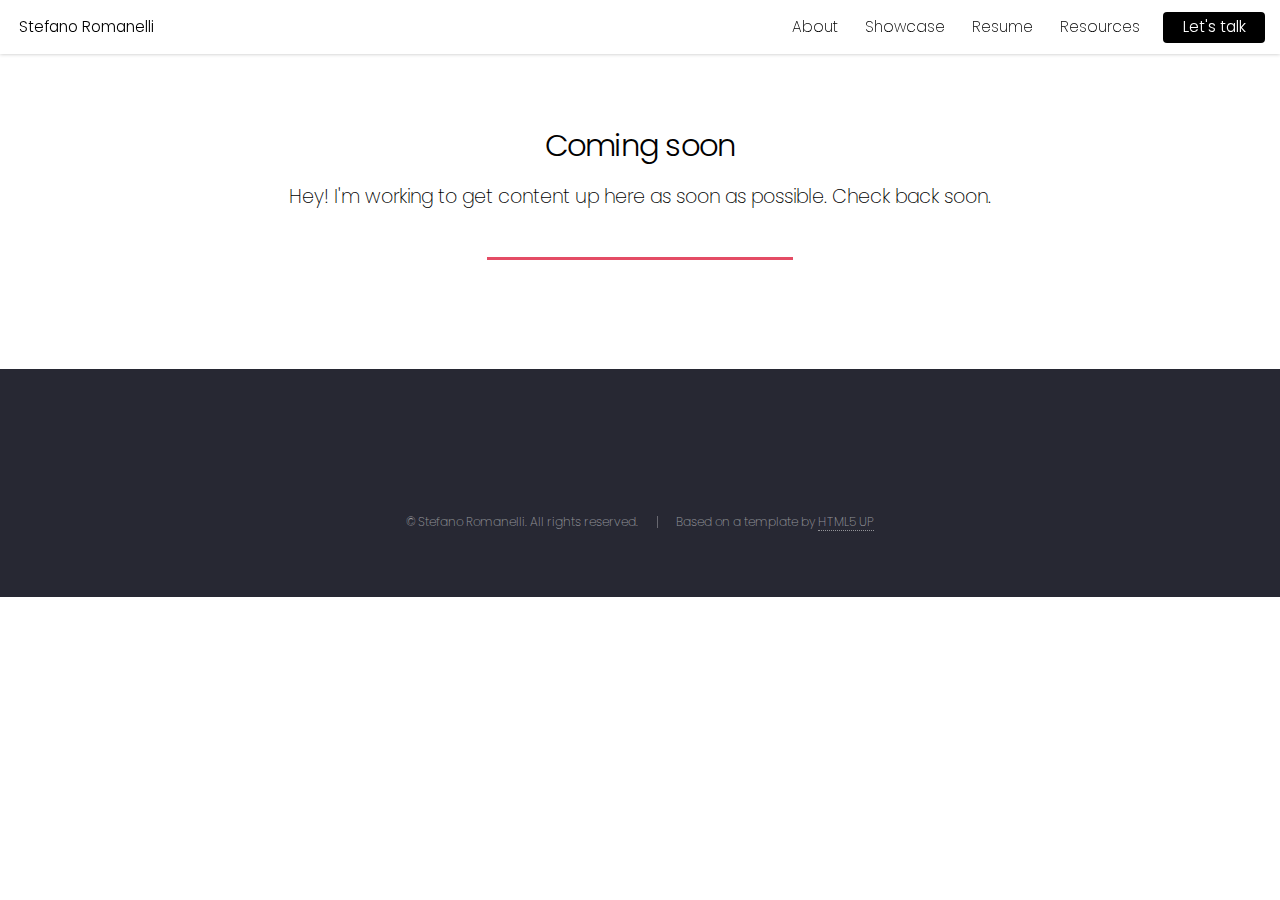
==== coming-soon.html @ fe3646ad "add github repo link" ====
<!DOCTYPE HTML>
<!--
	Landed by HTML5 UP
	html5up.net | @ajlkn
	Free for personal and commercial use under the CCA 3.0 license (html5up.net/license)
-->
<html>
	<head>
		<title>Coming soon</title>
		<meta charset="utf-8" />
		<meta name="viewport" content="width=device-width, initial-scale=1, user-scalable=no" />
		<link rel="stylesheet" href="assets/css/main.css" />
		<noscript><link rel="stylesheet" href="assets/css/noscript.css" /></noscript>
	</head>
	<body class="is-preload">
		<div id="page-wrapper">

			<!-- Header -->
			<header id="header">
				<h1 id="logo"><a href="index.html">Stefano Romanelli</a></h1>
				<nav id="nav">
					<ul>
						<li><a href="#one">About</a></li>
						<li>
							<a href="#">Showcase</a>
							<ul>
								<li><a href="onboarding.html">App onboarding</a></li>
								<li><a href="coming-soon.html">Page not found (Soon)</a></li>
								<li><a href="coming-soon.html">User guide (Soon)</a></li>
								<!--<li>
									<a href="#">Submenu</a>
									<ul>
										<li><a href="#">Option 1</a></li>
										<li><a href="#">Option 2</a></li>
										<li><a href="#">Option 3</a></li>
										<li><a href="#">Option 4</a></li>
									</ul>
								</li>-->
							</ul>
						</li>
						<li><a href="./resume.html">Resume</a></li>
						<li>
							<a href="#">Resources</a>
							<ul>
								<li><a href="http://bit.ly/doc-template-web">Copy doc template</a></li>
								<li><a href="https://github.com/steroman/portfolio">Clone this website</a></li>
							</ul>
						<li><a href="#" class="button primary">Let's talk</a></li>
					</ul>
				</nav>
			</header>

			<!-- Main -->
				<div id="main" class="wrapper style1">
					<div class="container">
						<header class="major">
							<h2>Coming soon</h2>
							<p>Hey! I'm working to get content up here as soon as possible. Check back soon.</p>
						</header>
					</div>
				</div>

			<!-- Footer -->
				<footer id="footer">
					<ul class="icons">
						<li><a href="https://twitter.com/stefanoebasta" class="icon brands alt fa-twitter" alt="not much there tho - most of my tweets have 0 likes"><span class="label">Twitter</span></a></li>
						<li><a href="https://www.linkedin.com/in/stefanoromanelli" class="icon brands alt fa-linkedin-in" alt="My LinkedIn profile"><span class="label">LinkedIn</span></a></li>
						<li><a href="https://github.com/steroman" class="icon brands alt fa-github" alt="My GitHub profile"><span class="label">GitHub</span></a></li>
						<li><a href="#" class="icon solid alt fa-envelope"><span class="label">Email</span></a></li>
					</ul>
					<ul class="copyright">
						<li>&copy; Stefano Romanelli. All rights reserved.</li><li>Based on a template by <a href="http://html5up.net">HTML5 UP</a></li>
					</ul>
				</footer>

		</div>

		<!-- Scripts -->
			<script src="assets/js/jquery.min.js"></script>
			<script src="assets/js/jquery.scrolly.min.js"></script>
			<script src="assets/js/jquery.dropotron.min.js"></script>
			<script src="assets/js/jquery.scrollex.min.js"></script>
			<script src="assets/js/browser.min.js"></script>
			<script src="assets/js/breakpoints.min.js"></script>
			<script src="assets/js/util.js"></script>
			<script src="assets/js/main.js"></script>

	</body>
</html>
---- assets/css/main.css ----
@import url("fontawesome-all.min.css");
@import url('https://fonts.googleapis.com/css2?family=Poppins:ital,wght@0,100;0,200;0,300;0,400;0,500;0,600;0,700;0,800;0,900;1,100;1,200;1,300;1,400;1,500;1,600;1,700;1,800;1,900&display=swap');
@import url("https://fonts.googleapis.com/css?family=Roboto:100,300,100italic,300italic");

/*
	Landed by HTML5 UP
	html5up.net | @ajlkn
	Free for personal and commercial use under the CCA 3.0 license (html5up.net/license)
*/

html, body, div, span, applet, object,
iframe, h1, h2, h3, h4, h5, h6, p, blockquote,
pre, a, abbr, acronym, address, big, cite,
code, del, dfn, em, img, ins, kbd, q, s, samp,
small, strike, strong, sub, sup, tt, var, b,
u, i, center, dl, dt, dd, ol, ul, li, fieldset,
form, label, legend, table, caption, tbody,
tfoot, thead, tr, th, td, article, aside,
canvas, details, embed, figure, figcaption,
footer, header, hgroup, menu, nav, output, ruby,
section, summary, time, mark, audio, video {
	margin: 0;
	padding: 0;
	border: 0;
	font-size: 100%;
	font: Poppins;
	vertical-align: baseline;}

article, aside, details, figcaption, figure,
footer, header, hgroup, menu, nav, section {
	display: block;}

body {
	line-height: 1;
}

ol, ul {
	list-style: none;
}

blockquote, q {
	quotes: none;
}

	blockquote:before, blockquote:after, q:before, q:after {
		content: '';
		content: none;
	}

table {
	border-collapse: collapse;
	border-spacing: 0;
}

body {
	-webkit-text-size-adjust: none;
}

mark {
	background-color: transparent;
	color: inherit;
}

input::-moz-focus-inner {
	border: 0;
	padding: 0;
}

input, select, textarea {
	-moz-appearance: none;
	-webkit-appearance: none;
	-ms-appearance: none;
	appearance: none;
}

/* Basic */

	html {
		box-sizing: border-box;
	}

	*, *:before, *:after {
		box-sizing: inherit;
	}
/* basic HTML body */
	html, body {
		background: #ffffff;
	}

	body.is-preload *, body.is-preload *:before, body.is-preload *:after {
		-moz-animation: none !important;
		-webkit-animation: none !important;
		-ms-animation: none !important;
		animation: none !important;
		-moz-transition: none !important;
		-webkit-transition: none !important;
		-ms-transition: none !important;
		transition: none !important;
	}
	/* BODY TEXT AND MENU ITEMS */
	body, input, select, textarea {
		color: #000000 /*rgba(255, 255, 255, 0.75)*/;
		font-family: "Poppins", "Roboto", Helvetica, sans-serif;
		font-size: 15pt;
		font-weight: 200;
		line-height: 1.75em;
	}

	a {
		-moz-transition: border-color 0.2s ease-in-out, color 0.2s ease-in-out;
		-webkit-transition: border-color 0.2s ease-in-out, color 0.2s ease-in-out;
		-ms-transition: border-color 0.2s ease-in-out, color 0.2s ease-in-out;
		transition: border-color 0.2s ease-in-out, color 0.2s ease-in-out;
		border-bottom: dotted 1px;
		color: #e44c65;
		text-decoration: none;
	}

		a:hover {
			color: #e44c65 !important;
			border-bottom-color: transparent;
		}

	strong, b {
		color: #ffffff;
		font-weight: 300;
	}

	em, i {
		font-style: italic;
	}

	p {
		margin: 0 0 2em 0;
	}
	/* TEXT SETTINGS*/
	h1, h2, h3, h4, h5, h6 {
		color: #000000;
		font-weight: 300;
		line-height: 1em;
		margin: 0 0 1em 0;
	}

		h1 a, h2 a, h3 a, h4 a, h5 a, h6 a {
			color: inherit;
			border: 0;
		}

	h2 {
		font-size: 2em;
		line-height: 1.5em;
		letter-spacing: -0.025em;
	}

	h3 {
		font-size: 1.35em;
		line-height: 1.5em;
	}

	h4 {
		font-size: 1.1em;
		line-height: 1.5em;
	}

	h5 {
		font-size: 0.9em;
		line-height: 1.5em;
	}

	h6 {
		font-size: 0.7em;
		line-height: 1.5em;
	}

	sub {
		font-size: 0.8em;
		position: relative;
		top: 0.5em;
	}

	sup {
		font-size: 0.8em;
		position: relative;
		top: -0.5em;
	}

	hr {
		border: 0;
		border-bottom: solid 1px rgba(255, 255, 255, 0.3);
		margin: 3em 0;
	}

		hr.major {
			margin: 4em 0;
		}

	blockquote {
		border-left: solid 4px rgba(255, 255, 255, 0.3);
		font-style: italic;
		margin: 0 0 2em 0;
		padding: 0.5em 0 0.5em 2em;
	}

	code {
		background: rgba(255, 255, 255, 0.075);
		border-radius: 4px;
		font-family: "Courier New", monospace;
		font-size: 0.9em;
		margin: 0 0.25em;
		padding: 0.25em 0.65em;
	}

	pre {
		-webkit-overflow-scrolling: touch;
		font-family: "Courier New", monospace;
		font-size: 0.9em;
		margin: 0 0 2em 0;
	}

		pre code {
			display: block;
			line-height: 1.75em;
			padding: 1em 1.5em;
			overflow-x: auto;
		}

	.align-left {
		text-align: left;
	}

	.align-center {
		text-align: center;
	}

	.align-right {
		text-align: right;
	}

/* Loader */

	@-moz-keyframes spinner-show {
		0% {
			opacity: 0;
		}

		100% {
			opacity: 1;
		}
	}

	@-webkit-keyframes spinner-show {
		0% {
			opacity: 0;
		}

		100% {
			opacity: 1;
		}
	}

	@-ms-keyframes spinner-show {
		0% {
			opacity: 0;
		}

		100% {
			opacity: 1;
		}
	}

	@keyframes spinner-show {
		0% {
			opacity: 0;
		}

		100% {
			opacity: 1;
		}
	}

	@-moz-keyframes spinner-hide {
		0% {
			color: rgba(255, 255, 255, 0.15);
			z-index: 100001;
			-moz-transform: scale(1) rotate(0deg);
			-webkit-transform: scale(1) rotate(0deg);
			-ms-transform: scale(1) rotate(0deg);
			transform: scale(1) rotate(0deg);
		}

		99% {
			color: #1c1d26;
			z-index: 100001;
			-moz-transform: scale(0.5) rotate(360deg);
			-webkit-transform: scale(0.5) rotate(360deg);
			-ms-transform: scale(0.5) rotate(360deg);
			transform: scale(0.5) rotate(360deg);
		}

		100% {
			color: #1c1d26;
			z-index: -1;
			-moz-transform: scale(0.5) rotate(360deg);
			-webkit-transform: scale(0.5) rotate(360deg);
			-ms-transform: scale(0.5) rotate(360deg);
			transform: scale(0.5) rotate(360deg);
		}
	}

	@-webkit-keyframes spinner-hide {
		0% {
			color: rgba(255, 255, 255, 0.15);
			z-index: 100001;
			-moz-transform: scale(1) rotate(0deg);
			-webkit-transform: scale(1) rotate(0deg);
			-ms-transform: scale(1) rotate(0deg);
			transform: scale(1) rotate(0deg);
		}

		99% {
			color: #1c1d26;
			z-index: 100001;
			-moz-transform: scale(0.5) rotate(360deg);
			-webkit-transform: scale(0.5) rotate(360deg);
			-ms-transform: scale(0.5) rotate(360deg);
			transform: scale(0.5) rotate(360deg);
		}

		100% {
			color: #1c1d26;
			z-index: -1;
			-moz-transform: scale(0.5) rotate(360deg);
			-webkit-transform: scale(0.5) rotate(360deg);
			-ms-transform: scale(0.5) rotate(360deg);
			transform: scale(0.5) rotate(360deg);
		}
	}

	@-ms-keyframes spinner-hide {
		0% {
			color: rgba(255, 255, 255, 0.15);
			z-index: 100001;
			-moz-transform: scale(1) rotate(0deg);
			-webkit-transform: scale(1) rotate(0deg);
			-ms-transform: scale(1) rotate(0deg);
			transform: scale(1) rotate(0deg);
		}

		99% {
			color: #1c1d26;
			z-index: 100001;
			-moz-transform: scale(0.5) rotate(360deg);
			-webkit-transform: scale(0.5) rotate(360deg);
			-ms-transform: scale(0.5) rotate(360deg);
			transform: scale(0.5) rotate(360deg);
		}

		100% {
			color: #1c1d26;
			z-index: -1;
			-moz-transform: scale(0.5) rotate(360deg);
			-webkit-transform: scale(0.5) rotate(360deg);
			-ms-transform: scale(0.5) rotate(360deg);
			transform: scale(0.5) rotate(360deg);
		}
	}

	@keyframes spinner-hide {
		0% {
			color: rgba(255, 255, 255, 0.15);
			z-index: 100001;
			-moz-transform: scale(1) rotate(0deg);
			-webkit-transform: scale(1) rotate(0deg);
			-ms-transform: scale(1) rotate(0deg);
			transform: scale(1) rotate(0deg);
		}

		99% {
			color: #1c1d26;
			z-index: 100001;
			-moz-transform: scale(0.5) rotate(360deg);
			-webkit-transform: scale(0.5) rotate(360deg);
			-ms-transform: scale(0.5) rotate(360deg);
			transform: scale(0.5) rotate(360deg);
		}

		100% {
			color: #1c1d26;
			z-index: -1;
			-moz-transform: scale(0.5) rotate(360deg);
			-webkit-transform: scale(0.5) rotate(360deg);
			-ms-transform: scale(0.5) rotate(360deg);
			transform: scale(0.5) rotate(360deg);
		}
	}

	@-moz-keyframes spinner-rotate {
		0% {
			-moz-transform: scale(1) rotate(0deg);
			-webkit-transform: scale(1) rotate(0deg);
			-ms-transform: scale(1) rotate(0deg);
			transform: scale(1) rotate(0deg);
		}

		100% {
			-moz-transform: scale(1) rotate(360deg);
			-webkit-transform: scale(1) rotate(360deg);
			-ms-transform: scale(1) rotate(360deg);
			transform: scale(1) rotate(360deg);
		}
	}

	@-webkit-keyframes spinner-rotate {
		0% {
			-moz-transform: scale(1) rotate(0deg);
			-webkit-transform: scale(1) rotate(0deg);
			-ms-transform: scale(1) rotate(0deg);
			transform: scale(1) rotate(0deg);
		}

		100% {
			-moz-transform: scale(1) rotate(360deg);
			-webkit-transform: scale(1) rotate(360deg);
			-ms-transform: scale(1) rotate(360deg);
			transform: scale(1) rotate(360deg);
		}
	}

	@-ms-keyframes spinner-rotate {
		0% {
			-moz-transform: scale(1) rotate(0deg);
			-webkit-transform: scale(1) rotate(0deg);
			-ms-transform: scale(1) rotate(0deg);
			transform: scale(1) rotate(0deg);
		}

		100% {
			-moz-transform: scale(1) rotate(360deg);
			-webkit-transform: scale(1) rotate(360deg);
			-ms-transform: scale(1) rotate(360deg);
			transform: scale(1) rotate(360deg);
		}
	}

	@keyframes spinner-rotate {
		0% {
			-moz-transform: scale(1) rotate(0deg);
			-webkit-transform: scale(1) rotate(0deg);
			-ms-transform: scale(1) rotate(0deg);
			transform: scale(1) rotate(0deg);
		}

		100% {
			-moz-transform: scale(1) rotate(360deg);
			-webkit-transform: scale(1) rotate(360deg);
			-ms-transform: scale(1) rotate(360deg);
			transform: scale(1) rotate(360deg);
		}
	}

	@-moz-keyframes overlay-hide {
		0% {
			opacity: 1;
			z-index: 100000;
		}

		15% {
			opacity: 1;
			z-index: 100000;
		}

		99% {
			opacity: 0;
			z-index: 100000;
		}

		100% {
			opacity: 0;
			z-index: -1;
		}
	}

	@-webkit-keyframes overlay-hide {
		0% {
			opacity: 1;
			z-index: 100000;
		}

		15% {
			opacity: 1;
			z-index: 100000;
		}

		99% {
			opacity: 0;
			z-index: 100000;
		}

		100% {
			opacity: 0;
			z-index: -1;
		}
	}

	@-ms-keyframes overlay-hide {
		0% {
			opacity: 1;
			z-index: 100000;
		}

		15% {
			opacity: 1;
			z-index: 100000;
		}

		99% {
			opacity: 0;
			z-index: 100000;
		}

		100% {
			opacity: 0;
			z-index: -1;
		}
	}

	@keyframes overlay-hide {
		0% {
			opacity: 1;
			z-index: 100000;
		}

		15% {
			opacity: 1;
			z-index: 100000;
		}

		99% {
			opacity: 0;
			z-index: 100000;
		}

		100% {
			opacity: 0;
			z-index: -1;
		}
	}

	body.landing {
		text-decoration: none;
	}

		body.landing:before {
			-moz-osx-font-smoothing: grayscale;
			-webkit-font-smoothing: antialiased;
			display: inline-block;
			font-style: normal;
			font-variant: normal;
			text-rendering: auto;
			line-height: 1;
			text-transform: none !important;
			font-family: 'Font Awesome 5 Free';
			font-weight: 900;
		}

		body.landing:before {
			-moz-animation: spinner-show 1.5s 1 0.25s ease forwards, spinner-hide 0.25s ease-in-out forwards !important;
			-webkit-animation: spinner-show 1.5s 1 0.25s ease forwards, spinner-hide 0.25s ease-in-out forwards !important;
			-ms-animation: spinner-show 1.5s 1 0.25s ease forwards, spinner-hide 0.25s ease-in-out forwards !important;
			animation: spinner-show 1.5s 1 0.25s ease forwards, spinner-hide 0.25s ease-in-out forwards !important;
			-moz-transform-origin: 50% 50%;
			-webkit-transform-origin: 50% 50%;
			-ms-transform-origin: 50% 50%;
			transform-origin: 50% 50%;
			color: rgba(255, 255, 255, 0.15);
			content: '\f1ce';
			cursor: default;
			display: block;
			font-size: 2em;
			height: 2em;
			left: 50%;
			line-height: 2em;
			margin: -1em 0 0 -1em;
			opacity: 0;
			position: fixed;
			text-align: center;
			top: 50%;
			width: 2em;
			z-index: -1;
		}

		body.landing:after {
			-moz-animation: overlay-hide 1.5s ease-in forwards !important;
			-webkit-animation: overlay-hide 1.5s ease-in forwards !important;
			-ms-animation: overlay-hide 1.5s ease-in forwards !important;
			animation: overlay-hide 1.5s ease-in forwards !important;
			background: #1c1d26;
			content: '';
			display: block;
			height: 100%;
			left: 0;
			opacity: 0;
			position: fixed;
			top: 0;
			width: 100%;
			z-index: -1;
		}

		body.landing.is-preload:before {
			-moz-animation: spinner-show 1.5s 1 0.25s ease forwards, spinner-rotate 0.75s infinite linear !important;
			-webkit-animation: spinner-show 1.5s 1 0.25s ease forwards, spinner-rotate 0.75s infinite linear !important;
			-ms-animation: spinner-show 1.5s 1 0.25s ease forwards, spinner-rotate 0.75s infinite linear !important;
			animation: spinner-show 1.5s 1 0.25s ease forwards, spinner-rotate 0.75s infinite linear !important;
			z-index: 100001;
		}

		body.landing.is-preload:after {
			-moz-animation: none !important;
			-webkit-animation: none !important;
			-ms-animation: none !important;
			animation: none !important;
			opacity: 1;
			z-index: 100000;
		}

	@media (-webkit-min-device-pixel-ratio: 2) {

		body.landing:before {
			line-height: 2.025em;
		}

	}

/* Container */

	.container {
		margin: 0 auto;
		max-width: calc(100% - 4em);
		width: 70em;
	}

		.container.xsmall {
			width: 17.5em;
		}

		.container.small {
			width: 35em;
		}

		.container.medium {
			width: 52.5em;
		}

		.container.large {
			width: 87.5em;
		}

		.container.xlarge {
			width: 105em;
		}

		.container.max {
			width: 100%;
		}

		@media screen and (max-width: 1280px) {

			.container {
				width: 90%;
				max-width: 100%;
			}

		}

		@media screen and (max-width: 980px) {

			.container {
				width: 100% !important;
			}

		}

/* Row */

	.row {
		display: flex;
		flex-wrap: wrap;
		box-sizing: border-box;
		align-items: stretch;
	}

		.row > * {
			box-sizing: border-box;
		}

		.row.gtr-uniform > * > :last-child {
			margin-bottom: 0;
		}

		.row.aln-left {
			justify-content: flex-start;
		}

		.row.aln-center {
			justify-content: center;
		}

		.row.aln-right {
			justify-content: flex-end;
		}

		.row.aln-top {
			align-items: flex-start;
		}

		.row.aln-middle {
			align-items: center;
		}

		.row.aln-bottom {
			align-items: flex-end;
		}

		.row > .imp {
			order: -1;
		}

		.row > .col-1 {
			width: 8.33333%;
		}

		.row > .off-1 {
			margin-left: 8.33333%;
		}

		.row > .col-2 {
			width: 16.66667%;
		}

		.row > .off-2 {
			margin-left: 16.66667%;
		}

		.row > .col-3 {
			width: 25%;
		}

		.row > .off-3 {
			margin-left: 25%;
		}

		.row > .col-4 {
			width: 33.33333%;
		}

		.row > .off-4 {
			margin-left: 33.33333%;
		}

		.row > .col-5 {
			width: 41.66667%;
		}

		.row > .off-5 {
			margin-left: 41.66667%;
		}

		.row > .col-6 {
			width: 50%;
		}

		.row > .off-6 {
			margin-left: 50%;
		}

		.row > .col-7 {
			width: 58.33333%;
		}

		.row > .off-7 {
			margin-left: 58.33333%;
		}

		.row > .col-8 {
			width: 66.66667%;
		}

		.row > .off-8 {
			margin-left: 66.66667%;
		}

		.row > .col-9 {
			width: 75%;
		}

		.row > .off-9 {
			margin-left: 75%;
		}

		.row > .col-10 {
			width: 83.33333%;
		}

		.row > .off-10 {
			margin-left: 83.33333%;
		}

		.row > .col-11 {
			width: 91.66667%;
		}

		.row > .off-11 {
			margin-left: 91.66667%;
		}

		.row > .col-12 {
			width: 100%;
		}

		.row > .off-12 {
			margin-left: 100%;
		}

		.row.gtr-0 {
			margin-top: 0;
			margin-left: 0em;
		}

			.row.gtr-0 > * {
				padding: 0 0 0 0em;
			}

			.row.gtr-0.gtr-uniform {
				margin-top: 0em;
			}

				.row.gtr-0.gtr-uniform > * {
					padding-top: 0em;
				}

		.row.gtr-25 {
			margin-top: 0;
			margin-left: -0.625em;
		}

			.row.gtr-25 > * {
				padding: 0 0 0 0.625em;
			}

			.row.gtr-25.gtr-uniform {
				margin-top: -0.625em;
			}

				.row.gtr-25.gtr-uniform > * {
					padding-top: 0.625em;
				}

		.row.gtr-50 {
			margin-top: 0;
			margin-left: -1.25em;
		}

			.row.gtr-50 > * {
				padding: 0 0 0 1.25em;
			}

			.row.gtr-50.gtr-uniform {
				margin-top: -1.25em;
			}

				.row.gtr-50.gtr-uniform > * {
					padding-top: 1.25em;
				}

		.row {
			margin-top: 0;
			margin-left: -2.5em;
		}

			.row > * {
				padding: 0 0 0 2.5em;
			}

			.row.gtr-uniform {
				margin-top: -2.5em;
			}

				.row.gtr-uniform > * {
					padding-top: 2.5em;
				}

		.row.gtr-150 {
			margin-top: 0;
			margin-left: -3.75em;
		}

			.row.gtr-150 > * {
				padding: 0 0 0 3.75em;
			}

			.row.gtr-150.gtr-uniform {
				margin-top: -3.75em;
			}

				.row.gtr-150.gtr-uniform > * {
					padding-top: 3.75em;
				}

		.row.gtr-200 {
			margin-top: 0;
			margin-left: -5em;
		}

			.row.gtr-200 > * {
				padding: 0 0 0 5em;
			}

			.row.gtr-200.gtr-uniform {
				margin-top: -5em;
			}

				.row.gtr-200.gtr-uniform > * {
					padding-top: 5em;
				}

		@media screen and (max-width: 1680px) {

			.row {
				display: flex;
				flex-wrap: wrap;
				box-sizing: border-box;
				align-items: stretch;
			}

				.row > * {
					box-sizing: border-box;
				}

				.row.gtr-uniform > * > :last-child {
					margin-bottom: 0;
				}

				.row.aln-left {
					justify-content: flex-start;
				}

				.row.aln-center {
					justify-content: center;
				}

				.row.aln-right {
					justify-content: flex-end;
				}

				.row.aln-top {
					align-items: flex-start;
				}

				.row.aln-middle {
					align-items: center;
				}

				.row.aln-bottom {
					align-items: flex-end;
				}

				.row > .imp-xlarge {
					order: -1;
				}

				.row > .col-1-xlarge {
					width: 8.33333%;
				}

				.row > .off-1-xlarge {
					margin-left: 8.33333%;
				}

				.row > .col-2-xlarge {
					width: 16.66667%;
				}

				.row > .off-2-xlarge {
					margin-left: 16.66667%;
				}

				.row > .col-3-xlarge {
					width: 25%;
				}

				.row > .off-3-xlarge {
					margin-left: 25%;
				}

				.row > .col-4-xlarge {
					width: 33.33333%;
				}

				.row > .off-4-xlarge {
					margin-left: 33.33333%;
				}

				.row > .col-5-xlarge {
					width: 41.66667%;
				}

				.row > .off-5-xlarge {
					margin-left: 41.66667%;
				}

				.row > .col-6-xlarge {
					width: 50%;
				}

				.row > .off-6-xlarge {
					margin-left: 50%;
				}

				.row > .col-7-xlarge {
					width: 58.33333%;
				}

				.row > .off-7-xlarge {
					margin-left: 58.33333%;
				}

				.row > .col-8-xlarge {
					width: 66.66667%;
				}

				.row > .off-8-xlarge {
					margin-left: 66.66667%;
				}

				.row > .col-9-xlarge {
					width: 75%;
				}

				.row > .off-9-xlarge {
					margin-left: 75%;
				}

				.row > .col-10-xlarge {
					width: 83.33333%;
				}

				.row > .off-10-xlarge {
					margin-left: 83.33333%;
				}

				.row > .col-11-xlarge {
					width: 91.66667%;
				}

				.row > .off-11-xlarge {
					margin-left: 91.66667%;
				}

				.row > .col-12-xlarge {
					width: 100%;
				}

				.row > .off-12-xlarge {
					margin-left: 100%;
				}

				.row.gtr-0 {
					margin-top: 0;
					margin-left: 0em;
				}

					.row.gtr-0 > * {
						padding: 0 0 0 0em;
					}

					.row.gtr-0.gtr-uniform {
						margin-top: 0em;
					}

						.row.gtr-0.gtr-uniform > * {
							padding-top: 0em;
						}

				.row.gtr-25 {
					margin-top: 0;
					margin-left: -0.625em;
				}

					.row.gtr-25 > * {
						padding: 0 0 0 0.625em;
					}

					.row.gtr-25.gtr-uniform {
						margin-top: -0.625em;
					}

						.row.gtr-25.gtr-uniform > * {
							padding-top: 0.625em;
						}

				.row.gtr-50 {
					margin-top: 0;
					margin-left: -1.25em;
				}

					.row.gtr-50 > * {
						padding: 0 0 0 1.25em;
					}

					.row.gtr-50.gtr-uniform {
						margin-top: -1.25em;
					}

						.row.gtr-50.gtr-uniform > * {
							padding-top: 1.25em;
						}

				.row {
					margin-top: 0;
					margin-left: -2.5em;
				}

					.row > * {
						padding: 0 0 0 2.5em;
					}

					.row.gtr-uniform {
						margin-top: -2.5em;
					}

						.row.gtr-uniform > * {
							padding-top: 2.5em;
						}

				.row.gtr-150 {
					margin-top: 0;
					margin-left: -3.75em;
				}

					.row.gtr-150 > * {
						padding: 0 0 0 3.75em;
					}

					.row.gtr-150.gtr-uniform {
						margin-top: -3.75em;
					}

						.row.gtr-150.gtr-uniform > * {
							padding-top: 3.75em;
						}

				.row.gtr-200 {
					margin-top: 0;
					margin-left: -5em;
				}

					.row.gtr-200 > * {
						padding: 0 0 0 5em;
					}

					.row.gtr-200.gtr-uniform {
						margin-top: -5em;
					}

						.row.gtr-200.gtr-uniform > * {
							padding-top: 5em;
						}

		}

		@media screen and (max-width: 1280px) {

			.row {
				display: flex;
				flex-wrap: wrap;
				box-sizing: border-box;
				align-items: stretch;
			}

				.row > * {
					box-sizing: border-box;
				}

				.row.gtr-uniform > * > :last-child {
					margin-bottom: 0;
				}

				.row.aln-left {
					justify-content: flex-start;
				}

				.row.aln-center {
					justify-content: center;
				}

				.row.aln-right {
					justify-content: flex-end;
				}

				.row.aln-top {
					align-items: flex-start;
				}

				.row.aln-middle {
					align-items: center;
				}

				.row.aln-bottom {
					align-items: flex-end;
				}

				.row > .imp-large {
					order: -1;
				}

				.row > .col-1-large {
					width: 8.33333%;
				}

				.row > .off-1-large {
					margin-left: 8.33333%;
				}

				.row > .col-2-large {
					width: 16.66667%;
				}

				.row > .off-2-large {
					margin-left: 16.66667%;
				}

				.row > .col-3-large {
					width: 25%;
				}

				.row > .off-3-large {
					margin-left: 25%;
				}

				.row > .col-4-large {
					width: 33.33333%;
				}

				.row > .off-4-large {
					margin-left: 33.33333%;
				}

				.row > .col-5-large {
					width: 41.66667%;
				}

				.row > .off-5-large {
					margin-left: 41.66667%;
				}

				.row > .col-6-large {
					width: 50%;
				}

				.row > .off-6-large {
					margin-left: 50%;
				}

				.row > .col-7-large {
					width: 58.33333%;
				}

				.row > .off-7-large {
					margin-left: 58.33333%;
				}

				.row > .col-8-large {
					width: 66.66667%;
				}

				.row > .off-8-large {
					margin-left: 66.66667%;
				}

				.row > .col-9-large {
					width: 75%;
				}

				.row > .off-9-large {
					margin-left: 75%;
				}

				.row > .col-10-large {
					width: 83.33333%;
				}

				.row > .off-10-large {
					margin-left: 83.33333%;
				}

				.row > .col-11-large {
					width: 91.66667%;
				}

				.row > .off-11-large {
					margin-left: 91.66667%;
				}

				.row > .col-12-large {
					width: 100%;
				}

				.row > .off-12-large {
					margin-left: 100%;
				}

				.row.gtr-0 {
					margin-top: 0;
					margin-left: 0em;
				}

					.row.gtr-0 > * {
						padding: 0 0 0 0em;
					}

					.row.gtr-0.gtr-uniform {
						margin-top: 0em;
					}

						.row.gtr-0.gtr-uniform > * {
							padding-top: 0em;
						}

				.row.gtr-25 {
					margin-top: 0;
					margin-left: -0.625em;
				}

					.row.gtr-25 > * {
						padding: 0 0 0 0.625em;
					}

					.row.gtr-25.gtr-uniform {
						margin-top: -0.625em;
					}

						.row.gtr-25.gtr-uniform > * {
							padding-top: 0.625em;
						}

				.row.gtr-50 {
					margin-top: 0;
					margin-left: -1.25em;
				}

					.row.gtr-50 > * {
						padding: 0 0 0 1.25em;
					}

					.row.gtr-50.gtr-uniform {
						margin-top: -1.25em;
					}

						.row.gtr-50.gtr-uniform > * {
							padding-top: 1.25em;
						}

				.row {
					margin-top: 0;
					margin-left: -2.5em;
				}

					.row > * {
						padding: 0 0 0 2.5em;
					}

					.row.gtr-uniform {
						margin-top: -2.5em;
					}

						.row.gtr-uniform > * {
							padding-top: 2.5em;
						}

				.row.gtr-150 {
					margin-top: 0;
					margin-left: -3.75em;
				}

					.row.gtr-150 > * {
						padding: 0 0 0 3.75em;
					}

					.row.gtr-150.gtr-uniform {
						margin-top: -3.75em;
					}

						.row.gtr-150.gtr-uniform > * {
							padding-top: 3.75em;
						}

				.row.gtr-200 {
					margin-top: 0;
					margin-left: -5em;
				}

					.row.gtr-200 > * {
						padding: 0 0 0 5em;
					}

					.row.gtr-200.gtr-uniform {
						margin-top: -5em;
					}

						.row.gtr-200.gtr-uniform > * {
							padding-top: 5em;
						}

		}

		@media screen and (max-width: 980px) {

			.row {
				display: flex;
				flex-wrap: wrap;
				box-sizing: border-box;
				align-items: stretch;
			}

				.row > * {
					box-sizing: border-box;
				}

				.row.gtr-uniform > * > :last-child {
					margin-bottom: 0;
				}

				.row.aln-left {
					justify-content: flex-start;
				}

				.row.aln-center {
					justify-content: center;
				}

				.row.aln-right {
					justify-content: flex-end;
				}

				.row.aln-top {
					align-items: flex-start;
				}

				.row.aln-middle {
					align-items: center;
				}

				.row.aln-bottom {
					align-items: flex-end;
				}

				.row > .imp-medium {
					order: -1;
				}

				.row > .col-1-medium {
					width: 8.33333%;
				}

				.row > .off-1-medium {
					margin-left: 8.33333%;
				}

				.row > .col-2-medium {
					width: 16.66667%;
				}

				.row > .off-2-medium {
					margin-left: 16.66667%;
				}

				.row > .col-3-medium {
					width: 25%;
				}

				.row > .off-3-medium {
					margin-left: 25%;
				}

				.row > .col-4-medium {
					width: 33.33333%;
				}

				.row > .off-4-medium {
					margin-left: 33.33333%;
				}

				.row > .col-5-medium {
					width: 41.66667%;
				}

				.row > .off-5-medium {
					margin-left: 41.66667%;
				}

				.row > .col-6-medium {
					width: 50%;
				}

				.row > .off-6-medium {
					margin-left: 50%;
				}

				.row > .col-7-medium {
					width: 58.33333%;
				}

				.row > .off-7-medium {
					margin-left: 58.33333%;
				}

				.row > .col-8-medium {
					width: 66.66667%;
				}

				.row > .off-8-medium {
					margin-left: 66.66667%;
				}

				.row > .col-9-medium {
					width: 75%;
				}

				.row > .off-9-medium {
					margin-left: 75%;
				}

				.row > .col-10-medium {
					width: 83.33333%;
				}

				.row > .off-10-medium {
					margin-left: 83.33333%;
				}

				.row > .col-11-medium {
					width: 91.66667%;
				}

				.row > .off-11-medium {
					margin-left: 91.66667%;
				}

				.row > .col-12-medium {
					width: 100%;
				}

				.row > .off-12-medium {
					margin-left: 100%;
				}

				.row.gtr-0 {
					margin-top: 0;
					margin-left: 0em;
				}

					.row.gtr-0 > * {
						padding: 0 0 0 0em;
					}

					.row.gtr-0.gtr-uniform {
						margin-top: 0em;
					}

						.row.gtr-0.gtr-uniform > * {
							padding-top: 0em;
						}

				.row.gtr-25 {
					margin-top: 0;
					margin-left: -0.625em;
				}

					.row.gtr-25 > * {
						padding: 0 0 0 0.625em;
					}

					.row.gtr-25.gtr-uniform {
						margin-top: -0.625em;
					}

						.row.gtr-25.gtr-uniform > * {
							padding-top: 0.625em;
						}

				.row.gtr-50 {
					margin-top: 0;
					margin-left: -1.25em;
				}

					.row.gtr-50 > * {
						padding: 0 0 0 1.25em;
					}

					.row.gtr-50.gtr-uniform {
						margin-top: -1.25em;
					}

						.row.gtr-50.gtr-uniform > * {
							padding-top: 1.25em;
						}

				.row {
					margin-top: 0;
					margin-left: -2.5em;
				}

					.row > * {
						padding: 0 0 0 2.5em;
					}

					.row.gtr-uniform {
						margin-top: -2.5em;
					}

						.row.gtr-uniform > * {
							padding-top: 2.5em;
						}

				.row.gtr-150 {
					margin-top: 0;
					margin-left: -3.75em;
				}

					.row.gtr-150 > * {
						padding: 0 0 0 3.75em;
					}

					.row.gtr-150.gtr-uniform {
						margin-top: -3.75em;
					}

						.row.gtr-150.gtr-uniform > * {
							padding-top: 3.75em;
						}

				.row.gtr-200 {
					margin-top: 0;
					margin-left: -5em;
				}

					.row.gtr-200 > * {
						padding: 0 0 0 5em;
					}

					.row.gtr-200.gtr-uniform {
						margin-top: -5em;
					}

						.row.gtr-200.gtr-uniform > * {
							padding-top: 5em;
						}

		}

		@media screen and (max-width: 736px) {

			.row {
				display: flex;
				flex-wrap: wrap;
				box-sizing: border-box;
				align-items: stretch;
			}

				.row > * {
					box-sizing: border-box;
				}

				.row.gtr-uniform > * > :last-child {
					margin-bottom: 0;
				}

				.row.aln-left {
					justify-content: flex-start;
				}

				.row.aln-center {
					justify-content: center;
				}

				.row.aln-right {
					justify-content: flex-end;
				}

				.row.aln-top {
					align-items: flex-start;
				}

				.row.aln-middle {
					align-items: center;
				}

				.row.aln-bottom {
					align-items: flex-end;
				}

				.row > .imp-small {
					order: -1;
				}

				.row > .col-1-small {
					width: 8.33333%;
				}

				.row > .off-1-small {
					margin-left: 8.33333%;
				}

				.row > .col-2-small {
					width: 16.66667%;
				}

				.row > .off-2-small {
					margin-left: 16.66667%;
				}

				.row > .col-3-small {
					width: 25%;
				}

				.row > .off-3-small {
					margin-left: 25%;
				}

				.row > .col-4-small {
					width: 33.33333%;
				}

				.row > .off-4-small {
					margin-left: 33.33333%;
				}

				.row > .col-5-small {
					width: 41.66667%;
				}

				.row > .off-5-small {
					margin-left: 41.66667%;
				}

				.row > .col-6-small {
					width: 50%;
				}

				.row > .off-6-small {
					margin-left: 50%;
				}

				.row > .col-7-small {
					width: 58.33333%;
				}

				.row > .off-7-small {
					margin-left: 58.33333%;
				}

				.row > .col-8-small {
					width: 66.66667%;
				}

				.row > .off-8-small {
					margin-left: 66.66667%;
				}

				.row > .col-9-small {
					width: 75%;
				}

				.row > .off-9-small {
					margin-left: 75%;
				}

				.row > .col-10-small {
					width: 83.33333%;
				}

				.row > .off-10-small {
					margin-left: 83.33333%;
				}

				.row > .col-11-small {
					width: 91.66667%;
				}

				.row > .off-11-small {
					margin-left: 91.66667%;
				}

				.row > .col-12-small {
					width: 100%;
				}

				.row > .off-12-small {
					margin-left: 100%;
				}

				.row.gtr-0 {
					margin-top: 0;
					margin-left: 0em;
				}

					.row.gtr-0 > * {
						padding: 0 0 0 0em;
					}

					.row.gtr-0.gtr-uniform {
						margin-top: 0em;
					}

						.row.gtr-0.gtr-uniform > * {
							padding-top: 0em;
						}

				.row.gtr-25 {
					margin-top: 0;
					margin-left: -0.625em;
				}

					.row.gtr-25 > * {
						padding: 0 0 0 0.625em;
					}

					.row.gtr-25.gtr-uniform {
						margin-top: -0.625em;
					}

						.row.gtr-25.gtr-uniform > * {
							padding-top: 0.625em;
						}

				.row.gtr-50 {
					margin-top: 0;
					margin-left: -1.25em;
				}

					.row.gtr-50 > * {
						padding: 0 0 0 1.25em;
					}

					.row.gtr-50.gtr-uniform {
						margin-top: -1.25em;
					}

						.row.gtr-50.gtr-uniform > * {
							padding-top: 1.25em;
						}

				.row {
					margin-top: 0;
					margin-left: -2.5em;
				}

					.row > * {
						padding: 0 0 0 2.5em;
					}

					.row.gtr-uniform {
						margin-top: -2.5em;
					}

						.row.gtr-uniform > * {
							padding-top: 2.5em;
						}

				.row.gtr-150 {
					margin-top: 0;
					margin-left: -3.75em;
				}

					.row.gtr-150 > * {
						padding: 0 0 0 3.75em;
					}

					.row.gtr-150.gtr-uniform {
						margin-top: -3.75em;
					}

						.row.gtr-150.gtr-uniform > * {
							padding-top: 3.75em;
						}

				.row.gtr-200 {
					margin-top: 0;
					margin-left: -5em;
				}

					.row.gtr-200 > * {
						padding: 0 0 0 5em;
					}

					.row.gtr-200.gtr-uniform {
						margin-top: -5em;
					}

						.row.gtr-200.gtr-uniform > * {
							padding-top: 5em;
						}

		}

		@media screen and (max-width: 480px) {

			.row {
				display: flex;
				flex-wrap: wrap;
				box-sizing: border-box;
				align-items: stretch;
			}

				.row > * {
					box-sizing: border-box;
				}

				.row.gtr-uniform > * > :last-child {
					margin-bottom: 0;
				}

				.row.aln-left {
					justify-content: flex-start;
				}

				.row.aln-center {
					justify-content: center;
				}

				.row.aln-right {
					justify-content: flex-end;
				}

				.row.aln-top {
					align-items: flex-start;
				}

				.row.aln-middle {
					align-items: center;
				}

				.row.aln-bottom {
					align-items: flex-end;
				}

				.row > .imp-xsmall {
					order: -1;
				}

				.row > .col-1-xsmall {
					width: 8.33333%;
				}

				.row > .off-1-xsmall {
					margin-left: 8.33333%;
				}

				.row > .col-2-xsmall {
					width: 16.66667%;
				}

				.row > .off-2-xsmall {
					margin-left: 16.66667%;
				}

				.row > .col-3-xsmall {
					width: 25%;
				}

				.row > .off-3-xsmall {
					margin-left: 25%;
				}

				.row > .col-4-xsmall {
					width: 33.33333%;
				}

				.row > .off-4-xsmall {
					margin-left: 33.33333%;
				}

				.row > .col-5-xsmall {
					width: 41.66667%;
				}

				.row > .off-5-xsmall {
					margin-left: 41.66667%;
				}

				.row > .col-6-xsmall {
					width: 50%;
				}

				.row > .off-6-xsmall {
					margin-left: 50%;
				}

				.row > .col-7-xsmall {
					width: 58.33333%;
				}

				.row > .off-7-xsmall {
					margin-left: 58.33333%;
				}

				.row > .col-8-xsmall {
					width: 66.66667%;
				}

				.row > .off-8-xsmall {
					margin-left: 66.66667%;
				}

				.row > .col-9-xsmall {
					width: 75%;
				}

				.row > .off-9-xsmall {
					margin-left: 75%;
				}

				.row > .col-10-xsmall {
					width: 83.33333%;
				}

				.row > .off-10-xsmall {
					margin-left: 83.33333%;
				}

				.row > .col-11-xsmall {
					width: 91.66667%;
				}

				.row > .off-11-xsmall {
					margin-left: 91.66667%;
				}

				.row > .col-12-xsmall {
					width: 100%;
				}

				.row > .off-12-xsmall {
					margin-left: 100%;
				}

				.row.gtr-0 {
					margin-top: 0;
					margin-left: 0em;
				}

					.row.gtr-0 > * {
						padding: 0 0 0 0em;
					}

					.row.gtr-0.gtr-uniform {
						margin-top: 0em;
					}

						.row.gtr-0.gtr-uniform > * {
							padding-top: 0em;
						}

				.row.gtr-25 {
					margin-top: 0;
					margin-left: -0.625em;
				}

					.row.gtr-25 > * {
						padding: 0 0 0 0.625em;
					}

					.row.gtr-25.gtr-uniform {
						margin-top: -0.625em;
					}

						.row.gtr-25.gtr-uniform > * {
							padding-top: 0.625em;
						}

				.row.gtr-50 {
					margin-top: 0;
					margin-left: -1.25em;
				}

					.row.gtr-50 > * {
						padding: 0 0 0 1.25em;
					}

					.row.gtr-50.gtr-uniform {
						margin-top: -1.25em;
					}

						.row.gtr-50.gtr-uniform > * {
							padding-top: 1.25em;
						}

				.row {
					margin-top: 0;
					margin-left: -2.5em;
				}

					.row > * {
						padding: 0 0 0 2.5em;
					}

					.row.gtr-uniform {
						margin-top: -2.5em;
					}

						.row.gtr-uniform > * {
							padding-top: 2.5em;
						}

				.row.gtr-150 {
					margin-top: 0;
					margin-left: -3.75em;
				}

					.row.gtr-150 > * {
						padding: 0 0 0 3.75em;
					}

					.row.gtr-150.gtr-uniform {
						margin-top: -3.75em;
					}

						.row.gtr-150.gtr-uniform > * {
							padding-top: 3.75em;
						}

				.row.gtr-200 {
					margin-top: 0;
					margin-left: -5em;
				}

					.row.gtr-200 > * {
						padding: 0 0 0 5em;
					}

					.row.gtr-200.gtr-uniform {
						margin-top: -5em;
					}

						.row.gtr-200.gtr-uniform > * {
							padding-top: 5em;
						}

		}

/* Section/Article */

	section.special, article.special {
		text-align: center;
	}
	/* HEADER PARAGRAPH HERO */
	header p {
		color: #000000;
		position: relative;
		margin: 0 0 1.5em 0;
	}

	header h2 + p {
		font-size: 1.25em;
		margin-top: -1em;
		line-height: 1.75em;
	}

	header h3 + p {
		font-size: 1.1em;
		margin-top: -0.8em;
		line-height: 1.75em;
	}

	header h4 + p,
	header h5 + p,
	header h6 + p {
		font-size: 0.9em;
		margin-top: -0.6em;
		line-height: 1.5em;
	}

	header.major {
		margin: 0 0 4em 0;
		position: relative;
		text-align: center;
	}

		header.major:after {
			background: #e44c65;
			content: '';
			display: inline-block;
			height: 0.2em;
			max-width: 20em;
			width: 75%;
		}

	footer.major {
		margin: 4em 0 0 0;
	}

/* Form */

	form {
		margin: 0 0 2em 0;
	}

		form.cta {
			max-width: 35em;
			margin-left: auto;
			margin-right: auto;
		}

	label {
		color: #ffffff;
		display: block;
		font-size: 0.9em;
		font-weight: 300;
		margin: 0 0 1em 0;
	}

	input[type="text"],
	input[type="password"],
	input[type="email"],
	select,
	textarea {
		-moz-appearance: none;
		-webkit-appearance: none;
		-ms-appearance: none;
		appearance: none;
		-moz-transition: border-color 0.2s ease-in-out;
		-webkit-transition: border-color 0.2s ease-in-out;
		-ms-transition: border-color 0.2s ease-in-out;
		transition: border-color 0.2s ease-in-out;
		background: transparent;
		border-radius: 4px;
		border: solid 1px rgba(255, 255, 255, 0.3);
		color: inherit;
		display: block;
		outline: 0;
		padding: 0 1em;
		text-decoration: none;
		width: 100%;
	}

		input[type="text"]:invalid,
		input[type="password"]:invalid,
		input[type="email"]:invalid,
		select:invalid,
		textarea:invalid {
			box-shadow: none;
		}

		input[type="text"]:focus,
		input[type="password"]:focus,
		input[type="email"]:focus,
		select:focus,
		textarea:focus {
			border-color: #e44c65;
		}

	select {
		background-image: url("data:image/svg+xml;charset=utf8,%3Csvg xmlns='http://www.w3.org/2000/svg' width='40' height='40' preserveAspectRatio='none' viewBox='0 0 40 40'%3E%3Cpath d='M9.4,12.3l10.4,10.4l10.4-10.4c0.2-0.2,0.5-0.4,0.9-0.4c0.3,0,0.6,0.1,0.9,0.4l3.3,3.3c0.2,0.2,0.4,0.5,0.4,0.9 c0,0.4-0.1,0.6-0.4,0.9L20.7,31.9c-0.2,0.2-0.5,0.4-0.9,0.4c-0.3,0-0.6-0.1-0.9-0.4L4.3,17.3c-0.2-0.2-0.4-0.5-0.4-0.9 c0-0.4,0.1-0.6,0.4-0.9l3.3-3.3c0.2-0.2,0.5-0.4,0.9-0.4S9.1,12.1,9.4,12.3z' fill='rgba(255, 255, 255, 0.3)' /%3E%3C/svg%3E");
		background-size: 1.25rem;
		background-repeat: no-repeat;
		background-position: calc(100% - 1rem) center;
		height: 3em;
		padding-right: 3em;
		text-overflow: ellipsis;
	}

		select option {
			color: #ffffff;
			background: #1c1d26;
		}

		select:focus::-ms-value {
			background-color: transparent;
		}

		select::-ms-expand {
			display: none;
		}

	input[type="text"],
	input[type="password"],
	input[type="email"],
	select {
		height: 3em;
	}

	textarea {
		padding: 0.75em 1em;
	}

	input[type="checkbox"],
	input[type="radio"] {
		-moz-appearance: none;
		-webkit-appearance: none;
		-ms-appearance: none;
		appearance: none;
		display: block;
		float: left;
		margin-right: -2em;
		opacity: 0;
		width: 1em;
		z-index: -1;
	}

		input[type="checkbox"] + label,
		input[type="radio"] + label {
			text-decoration: none;
			color: rgba(255, 255, 255, 0.75);
			cursor: pointer;
			display: inline-block;
			font-size: 1em;
			font-weight: 100;
			padding-left: 2.55em;
			padding-right: 0.75em;
			position: relative;
		}

			input[type="checkbox"] + label:before,
			input[type="radio"] + label:before {
				-moz-osx-font-smoothing: grayscale;
				-webkit-font-smoothing: antialiased;
				display: inline-block;
				font-style: normal;
				font-variant: normal;
				text-rendering: auto;
				line-height: 1;
				text-transform: none !important;
				font-family: 'Font Awesome 5 Free';
				font-weight: 900;
			}

			input[type="checkbox"] + label:before,
			input[type="radio"] + label:before {
				border-radius: 4px;
				border: solid 1px rgba(255, 255, 255, 0.3);
				content: '';
				display: inline-block;
				font-size: 0.8em;
				height: 2.25em;
				left: 0;
				line-height: 2.25em;
				position: absolute;
				text-align: center;
				top: 0;
				width: 2.25em;
			}

		input[type="checkbox"]:checked + label:before,
		input[type="radio"]:checked + label:before {
			background: rgba(255, 255, 255, 0.25);
			color: #ffffff;
			content: '\f00c';
		}

		input[type="checkbox"]:focus + label:before,
		input[type="radio"]:focus + label:before {
			border-color: #e44c65;
		}

	input[type="checkbox"] + label:before {
		border-radius: 4px;
	}

	input[type="radio"] + label:before {
		border-radius: 100%;
	}

	::-webkit-input-placeholder {
		color: rgba(255, 255, 255, 0.5) !important;
		opacity: 1.0;
	}

	:-moz-placeholder {
		color: rgba(255, 255, 255, 0.5) !important;
		opacity: 1.0;
	}

	::-moz-placeholder {
		color: rgba(255, 255, 255, 0.5) !important;
		opacity: 1.0;
	}

	:-ms-input-placeholder {
		color: rgba(255, 255, 255, 0.5) !important;
		opacity: 1.0;
	}

/* Box */

	.box {
		border-radius: 4px;
		border: solid 1px rgba(255, 255, 255, 0.3);
		margin-bottom: 2em;
		padding: 1.5em;
	}

		.box > :last-child,
		.box > :last-child > :last-child,
		.box > :last-child > :last-child > :last-child {
			margin-bottom: 0;
		}

		.box.alt {
			border: 0;
			border-radius: 0;
			padding: 0;
		}

/* Icon */

	.icon {
		text-decoration: none;
		border-bottom: none;
		position: relative;
	}

		.icon:before {
			-moz-osx-font-smoothing: grayscale;
			-webkit-font-smoothing: antialiased;
			display: inline-block;
			font-style: normal;
			font-variant: normal;
			text-rendering: auto;
			line-height: 1;
			text-transform: none !important;
			font-family: 'Font Awesome 5 Free';
			font-weight: 400;
		}

		.icon > .label {
			display: none;
		}

		.icon:before {
			line-height: inherit;
		}

		.icon.solid:before {
			font-weight: 900 !important;
		}

		.icon.brands:before {
			font-family: 'Font Awesome 5 Brands' !important;
		}

		.icon.alt {
			text-decoration: none;
		}

			.icon.alt:before {
				-moz-osx-font-smoothing: grayscale;
				-webkit-font-smoothing: antialiased;
				display: inline-block;
				font-style: normal;
				font-variant: normal;
				text-rendering: auto;
				line-height: 1;
				text-transform: none !important;
				font-family: 'Font Awesome 5 Free';
				font-weight: 400;
			}

			.icon.alt:before {
				color: #1c1d26 !important;
				text-shadow: 1px 0 0 #ffffff, -1px 0 0 #ffffff, 0 1px 0 #ffffff, 0 -1px 0 #ffffff;
			}

		.icon.major {
			background: #272833;
			border-radius: 100%;
			cursor: default;
			display: inline-block;
			height: 6em;
			line-height: 5.65em;
			margin: 0 0 2em 0;
			text-align: center;
			width: 6em;
		}

			.icon.major:before {
				font-size: 2.25em;
			}

			.icon.major.alt {
				text-decoration: none;
			}

				.icon.major.alt:before {
					-moz-osx-font-smoothing: grayscale;
					-webkit-font-smoothing: antialiased;
					display: inline-block;
					font-style: normal;
					font-variant: normal;
					text-rendering: auto;
					line-height: 1;
					text-transform: none !important;
					font-family: 'Font Awesome 5 Free';
					font-weight: 400;
				}

				.icon.major.alt:before {
					color: #272833 !important;
					text-shadow: 1px 0 0 #ffffff, -1px 0 0 #ffffff, 0 1px 0 #ffffff, 0 -1px 0 #ffffff;
				}

/* Image */

	.image {
		border-radius: 4px;
		border: 0;
		display: inline-block;
		position: relative;
		overflow: hidden;
	}

		.image:before {
			content: '';
			display: block;
			position: absolute;
			left: 0;
			top: 0;
			background-image: url("images/overlay.png");
			width: 100%;
			height: 100%;
			z-index: 1;
		}

		.image img {
			border-radius: 4px;
			display: block;
		}

		.image.left {
			float: left;
			margin: 0 1.5em 1em 0;
			top: 0.25em;
		}

		.image.right {
			float: right;
			margin: 0 0 1em 1.5em;
			top: 0.25em;
		}

		.image.left, .image.right {
			max-width: 40%;
		}

			.image.left img, .image.right img {
				width: 100%;
			}

		.image.fit {
			display: block;
			margin: 0 0 2em 0;
			width: 100%;
		}

			.image.fit img {
				width: 100%;
			}

/* List */

	ol {
		list-style: decimal;
		margin: 0 0 2em 0;
		padding-left: 1.25em;
	}

		ol li {
			padding-left: 0.25em;
		}

	ul {
		list-style: disc;
		margin: 0 0 2em 0;
		padding-left: 1em;
	}

		ul li {
			padding-left: 0.5em;
		}

		ul.alt {
			list-style: none;
			padding-left: 0;
		}

			ul.alt li {
				border-top: solid 1px rgba(255, 255, 255, 0.3);
				padding: 0.5em 0;
			}

				ul.alt li:first-child {
					border-top: 0;
					padding-top: 0;
				}

	dl {
		margin: 0 0 2em 0;
	}

/* Icons */

	ul.icons {
		cursor: default;
		list-style: none;
		padding-left: 0;
	}

		ul.icons li {
			display: inline-block;
			height: 2.5em;
			line-height: 2.5em;
			padding: 0 0.5em;
		}

			ul.icons li .icon {
				font-size: 0.8em;
			}

				ul.icons li .icon:before {
					font-size: 2em;
				}

/* Actions */

	ul.actions {
		display: -moz-flex;
		display: -webkit-flex;
		display: -ms-flex;
		display: flex;
		cursor: default;
		list-style: none;
		margin-left: -1em;
		padding-left: 0;
	}

		ul.actions li {
			padding: 0 0 0 1em;
			vertical-align: middle;
		}

		ul.actions.special {
			-moz-justify-content: center;
			-webkit-justify-content: center;
			-ms-justify-content: center;
			justify-content: center;
			width: 100%;
			margin-left: 0;
		}

			ul.actions.special li:first-child {
				padding-left: 0;
			}

		ul.actions.stacked {
			-moz-flex-direction: column;
			-webkit-flex-direction: column;
			-ms-flex-direction: column;
			flex-direction: column;
			margin-left: 0;
		}

			ul.actions.stacked li {
				padding: 1.3em 0 0 0;
			}

				ul.actions.stacked li:first-child {
					padding-top: 0;
				}

		ul.actions.fit {
			width: calc(100% + 1em);
		}

			ul.actions.fit li {
				-moz-flex-grow: 1;
				-webkit-flex-grow: 1;
				-ms-flex-grow: 1;
				flex-grow: 1;
				-moz-flex-shrink: 1;
				-webkit-flex-shrink: 1;
				-ms-flex-shrink: 1;
				flex-shrink: 1;
				width: 100%;
			}

				ul.actions.fit li > * {
					width: 100%;
				}

			ul.actions.fit.stacked {
				width: 100%;
			}

		@media screen and (max-width: 480px) {

			ul.actions:not(.fixed) {
				-moz-flex-direction: column;
				-webkit-flex-direction: column;
				-ms-flex-direction: column;
				flex-direction: column;
				margin-left: 0;
				width: 100% !important;
			}

				ul.actions:not(.fixed) li {
					-moz-flex-grow: 1;
					-webkit-flex-grow: 1;
					-ms-flex-grow: 1;
					flex-grow: 1;
					-moz-flex-shrink: 1;
					-webkit-flex-shrink: 1;
					-ms-flex-shrink: 1;
					flex-shrink: 1;
					padding: 1em 0 0 0;
					text-align: center;
					width: 100%;
				}

					ul.actions:not(.fixed) li > * {
						width: 100%;
					}

					ul.actions:not(.fixed) li:first-child {
						padding-top: 0;
					}

					ul.actions:not(.fixed) li input[type="submit"],
					ul.actions:not(.fixed) li input[type="reset"],
					ul.actions:not(.fixed) li input[type="button"],
					ul.actions:not(.fixed) li button,
					ul.actions:not(.fixed) li .button {
						width: 100%;
					}

						ul.actions:not(.fixed) li input[type="submit"].icon:before,
						ul.actions:not(.fixed) li input[type="reset"].icon:before,
						ul.actions:not(.fixed) li input[type="button"].icon:before,
						ul.actions:not(.fixed) li button.icon:before,
						ul.actions:not(.fixed) li .button.icon:before {
							margin-left: -0.5em;
						}

		}

/* Table */

	.table-wrapper {
		-webkit-overflow-scrolling: touch;
		overflow-x: auto;
	}

	table {
		margin: 0 0 2em 0;
		width: 100%;
	}

		table tbody tr {
			border: solid 1px rgba(255, 255, 255, 0.3);
			border-left: 0;
			border-right: 0;
		}

			table tbody tr:nth-child(2n + 1) {
				background-color: rgba(255, 255, 255, 0.075);
			}

		table td {
			padding: 0.75em 0.75em;
		}

		table th {
			color: #ffffff;
			font-size: 0.9em;
			font-weight: 300;
			padding: 0 0.75em 0.75em 0.75em;
			text-align: left;
		}

		table thead {
			border-bottom: solid 1px rgba(255, 255, 255, 0.3);
		}

		table tfoot {
			border-top: solid 1px rgba(255, 255, 255, 0.3);
		}

		table.alt {
			border-collapse: separate;
		}

			table.alt tbody tr td {
				border: solid 1px rgba(255, 255, 255, 0.3);
				border-left-width: 0;
				border-top-width: 0;
			}

				table.alt tbody tr td:first-child {
					border-left-width: 1px;
				}

			table.alt tbody tr:first-child td {
				border-top-width: 1px;
			}

			table.alt thead {
				border-bottom: 0;
			}

			table.alt tfoot {
				border-top: 0;
			}

/* Button */

	input[type="submit"],
	input[type="reset"],
	input[type="button"],
	.button {
		-moz-appearance: none;
		-webkit-appearance: none;
		-ms-appearance: none;
		appearance: none;
		-moz-transition: background-color 0.2s ease-in-out, color 0.2s ease-in-out, box-shadow 0.2s ease-in-out;
		-webkit-transition: background-color 0.2s ease-in-out, color 0.2s ease-in-out, box-shadow 0.2s ease-in-out;
		-ms-transition: background-color 0.2s ease-in-out, color 0.2s ease-in-out, box-shadow 0.2s ease-in-out;
		transition: background-color 0.2s ease-in-out, color 0.2s ease-in-out, box-shadow 0.2s ease-in-out;
		background-color: transparent;
		border-radius: 4px;
		border: 0;
		box-shadow: inset 0 0 0 1px rgba(255, 255, 255, 0.3);
		color: #ffffff !important;
		cursor: pointer;
		display: inline-block;
		font-weight: 300;
		height: 3em;
		line-height: 3em;
		padding: 0 2.25em;
		text-align: center;
		text-decoration: none;
		white-space: nowrap;
	}

		input[type="submit"]:hover, input[type="submit"]:active,
		input[type="reset"]:hover,
		input[type="reset"]:active,
		input[type="button"]:hover,
		input[type="button"]:active,
		.button:hover,
		.button:active {
			box-shadow: inset 0 0 0 1px #e44c65;
			color: #e44c65 !important;
		}

		input[type="submit"]:active,
		input[type="reset"]:active,
		input[type="button"]:active,
		.button:active {
			background-color: rgba(228, 76, 101, 0.15);
		}

		input[type="submit"].icon:before,
		input[type="reset"].icon:before,
		input[type="button"].icon:before,
		.button.icon:before {
			margin-right: 0.5em;
		}

		input[type="submit"].fit,
		input[type="reset"].fit,
		input[type="button"].fit,
		.button.fit {
			width: 100%;
		}

		input[type="submit"].small,
		input[type="reset"].small,
		input[type="button"].small,
		.button.small {
			font-size: 0.8em;
		}

		input[type="submit"].large,
		input[type="reset"].large,
		input[type="button"].large,
		.button.large {
			font-size: 1.35em;
		}

		input[type="submit"].primary,
		input[type="reset"].primary,
		input[type="button"].primary,
		.button.primary {
			background-color: #000000/*#e44c65*/;
			box-shadow: none;
			color: #ffffff !important;
		}

			input[type="submit"].primary:hover,
			input[type="reset"].primary:hover,
			input[type="button"].primary:hover,
			.button.primary:hover {
				background-color: #e76278;
			}

			input[type="submit"].primary:active,
			input[type="reset"].primary:active,
			input[type="button"].primary:active,
			.button.primary:active {
				background-color: #e13652;
			}

		input[type="submit"].disabled, input[type="submit"]:disabled,
		input[type="reset"].disabled,
		input[type="reset"]:disabled,
		input[type="button"].disabled,
		input[type="button"]:disabled,
		.button.disabled,
		.button:disabled {
			background-color: rgba(255, 255, 255, 0.3) !important;
			box-shadow: none !important;
			color: #ffffff !important;
			cursor: default;
			opacity: 0.25;
		}

/* Goto Next */

	.goto-next {
		border: 0;
		bottom: 0;
		display: block;
		height: 5em;
		left: 50%;
		margin: 0 0 0 -5em;
		overflow: hidden;
		position: absolute;
		text-indent: 10em;
		white-space: nowrap;
		width: 10em;
		z-index: 1;
	}

		.goto-next:before {
			background-image: url("images/arrow.svg");
			background-position: center center;
			background-repeat: no-repeat;
			background-size: contain;
			content: '';
			display: block;
			height: 1.5em;
			left: 50%;
			margin: -0.75em 0 0 -1em;
			position: absolute;
			top: 50%;
			width: 2em;
			z-index: 1;
		}

/* Spotlight */

	.spotlight {
		background-attachment: fixed;
		background-position: center center;
		background-size: cover;
		box-shadow: 0 0.25em 0.5em 0 rgba(0, 0, 0, 0.25);
		height: 100vh;
		overflow: hidden;
		position: relative;
	}

		.spotlight:nth-last-of-type(1) {
			z-index: 1;
		}

		.spotlight:nth-last-of-type(2) {
			z-index: 2;
		}

		.spotlight:nth-last-of-type(3) {
			z-index: 3;
		}

		.spotlight:nth-last-of-type(4) {
			z-index: 4;
		}

		.spotlight:nth-last-of-type(5) {
			z-index: 5;
		}

		.spotlight:nth-last-of-type(6) {
			z-index: 6;
		}

		.spotlight:nth-last-of-type(7) {
			z-index: 7;
		}

		.spotlight:nth-last-of-type(8) {
			z-index: 8;
		}

		.spotlight:nth-last-of-type(9) {
			z-index: 9;
		}

		.spotlight:nth-last-of-type(10) {
			z-index: 10;
		}

		.spotlight:nth-last-of-type(11) {
			z-index: 11;
		}

		.spotlight:nth-last-of-type(12) {
			z-index: 12;
		}

		.spotlight:nth-last-of-type(13) {
			z-index: 13;
		}

		.spotlight:nth-last-of-type(14) {
			z-index: 14;
		}

		.spotlight:nth-last-of-type(15) {
			z-index: 15;
		}

		.spotlight:nth-last-of-type(16) {
			z-index: 16;
		}

		.spotlight:nth-last-of-type(17) {
			z-index: 17;
		}

		.spotlight:nth-last-of-type(18) {
			z-index: 18;
		}

		.spotlight:nth-last-of-type(19) {
			z-index: 19;
		}

		.spotlight:nth-last-of-type(20) {
			z-index: 20;
		}

		.spotlight:before {
			background-image: url("images/overlay.png");
			content: '';
			display: block;
			height: 100%;
			left: 0;
			top: 0;
			width: 100%;
		}

		.spotlight .image.main {
			display: none;
		}

			.spotlight .image.main img {
				position: relative;
			}

		.spotlight .content {
			-moz-transform: translate(0,0);
			-webkit-transform: translate(0,0);
			-ms-transform: translate(0,0);
			transform: translate(0,0);
			-moz-transition: -moz-transform 1s ease, opacity 1s ease;
			-webkit-transition: -webkit-transform 1s ease, opacity 1s ease;
			-ms-transition: -ms-transform 1s ease, opacity 1s ease;
			transition: transform 1s ease, opacity 1s ease;
			background: #ffffff/*rgba(23, 24, 32, 0.95)*/;
			border-style: solid;
			opacity: 1;
			position: absolute;
		}

		.spotlight .goto-next {
			-moz-transform: translate(0,0);
			-webkit-transform: translate(0,0);
			-ms-transform: translate(0,0);
			transform: translate(0,0);
			-moz-transition: -moz-transform 0.75s ease, opacity 1s ease-in;
			-webkit-transition: -webkit-transform 0.75s ease, opacity 1s ease-in;
			-ms-transition: -ms-transform 0.75s ease, opacity 1s ease-in;
			transition: transform 0.75s ease, opacity 1s ease-in;
			-moz-transition-delay: 0.5s;
			-webkit-transition-delay: 0.5s;
			-ms-transition-delay: 0.5s;
			transition-delay: 0.5s;
			opacity: 1;
		}

		.spotlight.top .content, .spotlight.bottom .content {
			left: 0;
			padding: 5.1em 0 3.1em 0;
			width: 100%;
		}

		.spotlight.top .content {
			border-bottom-width: 0.35em;
			top: 0;
		}

		.spotlight.bottom .content {
			border-top-width: 0.35em;
			bottom: 0;
		}

		.spotlight.left .content, .spotlight.right .content {
			height: 101%;
			padding: 6em 3em;
			top: 0;
			width: 28em;
		}

		.spotlight.left .content {
			border-right-width: 0.35em;
			left: 0;
		}

		.spotlight.right .content {
			border-left-width: 0.35em;
			right: 0;
		}

		.spotlight.style1 .content {
			border-color: #e44c65;
		}

		.spotlight.style2 .content {
			border-color: #5480f1;
		}

		.spotlight.style3 .content {
			border-color: #39c088;
		}

		.spotlight.inactive .content {
			opacity: 0;
		}

		.spotlight.inactive .goto-next {
			-moz-transform: translate(0,1.5em);
			-webkit-transform: translate(0,1.5em);
			-ms-transform: translate(0,1.5em);
			transform: translate(0,1.5em);
			opacity: 0;
		}

		.spotlight.inactive.top .content {
			-moz-transform: translate(0,-5em);
			-webkit-transform: translate(0,-5em);
			-ms-transform: translate(0,-5em);
			transform: translate(0,-5em);
		}

		.spotlight.inactive.bottom .content {
			-moz-transform: translate(0,5em);
			-webkit-transform: translate(0,5em);
			-ms-transform: translate(0,5em);
			transform: translate(0,5em);
		}

		.spotlight.inactive.left .content {
			-moz-transform: translate(-5em,0);
			-webkit-transform: translate(-5em,0);
			-ms-transform: translate(-5em,0);
			transform: translate(-5em,0);
		}

		.spotlight.inactive.right .content {
			-moz-transform: translate(5em,0);
			-webkit-transform: translate(5em,0);
			-ms-transform: translate(5em,0);
			transform: translate(5em,0);
		}

	body.is-touch .spotlight {
		background-attachment: scroll;
	}

/* Wrapper */

	.wrapper {
		padding: 6em 0 4em 0;
	}

		.wrapper.style2 {
			background: #e44c65;
		}

			.wrapper.style2 input[type="text"]:focus,
			.wrapper.style2 input[type="password"]:focus,
			.wrapper.style2 input[type="email"]:focus,
			.wrapper.style2 select:focus,
			.wrapper.style2 textarea:focus {
				border-color: rgba(255, 255, 255, 0.5);
			}

			.wrapper.style2 input[type="submit"]:hover, .wrapper.style2 input[type="submit"]:active,
			.wrapper.style2 input[type="reset"]:hover,
			.wrapper.style2 input[type="reset"]:active,
			.wrapper.style2 input[type="button"]:hover,
			.wrapper.style2 input[type="button"]:active,
			.wrapper.style2 .button:hover,
			.wrapper.style2 .button:active {
				background-color: rgba(255, 255, 255, 0.075) !important;
				box-shadow: inset 0 0 0 1px rgba(255, 255, 255, 0.5) !important;
				color: #ffffff !important;
			}

			.wrapper.style2 input[type="submit"]:active,
			.wrapper.style2 input[type="reset"]:active,
			.wrapper.style2 input[type="button"]:active,
			.wrapper.style2 .button:active {
				background-color: rgba(255, 255, 255, 0.25) !important;
			}

			.wrapper.style2 input[type="submit"].primary,
			.wrapper.style2 input[type="reset"].primary,
			.wrapper.style2 input[type="button"].primary,
			.wrapper.style2 .button.primary {
				background-color: #ffffff;
				color: #e44c65 !important;
			}

				.wrapper.style2 input[type="submit"].primary:hover, .wrapper.style2 input[type="submit"].primary:active,
				.wrapper.style2 input[type="reset"].primary:hover,
				.wrapper.style2 input[type="reset"].primary:active,
				.wrapper.style2 input[type="button"].primary:hover,
				.wrapper.style2 input[type="button"].primary:active,
				.wrapper.style2 .button.primary:hover,
				.wrapper.style2 .button.primary:active {
					background-color: rgba(255, 255, 255, 0.075) !important;
					box-shadow: inset 0 0 0 1px rgba(255, 255, 255, 0.5) !important;
					color: #ffffff !important;
				}

				.wrapper.style2 input[type="submit"].primary:active,
				.wrapper.style2 input[type="reset"].primary:active,
				.wrapper.style2 input[type="button"].primary:active,
				.wrapper.style2 .button.primary:active {
					background-color: rgba(255, 255, 255, 0.25) !important;
				}

		.wrapper.fade-down > .container {
			-moz-transform: translate(0,0);
			-webkit-transform: translate(0,0);
			-ms-transform: translate(0,0);
			transform: translate(0,0);
			-moz-transition: -moz-transform 1s ease, opacity 1s ease;
			-webkit-transition: -webkit-transform 1s ease, opacity 1s ease;
			-ms-transition: -ms-transform 1s ease, opacity 1s ease;
			transition: transform 1s ease, opacity 1s ease;
			opacity: 1;
		}

		.wrapper.fade-down.inactive > .container {
			-moz-transform: translate(0,-1em);
			-webkit-transform: translate(0,-1em);
			-ms-transform: translate(0,-1em);
			transform: translate(0,-1em);
			opacity: 0;
		}

		.wrapper.fade-up > .container {
			-moz-transform: translate(0,0);
			-webkit-transform: translate(0,0);
			-ms-transform: translate(0,0);
			transform: translate(0,0);
			-moz-transition: -moz-transform 1s ease, opacity 1s ease;
			-webkit-transition: -webkit-transform 1s ease, opacity 1s ease;
			-ms-transition: -ms-transform 1s ease, opacity 1s ease;
			transition: transform 1s ease, opacity 1s ease;
			opacity: 1;
		}

		.wrapper.fade-up.inactive > .container {
			-moz-transform: translate(0,1em);
			-webkit-transform: translate(0,1em);
			-ms-transform: translate(0,1em);
			transform: translate(0,1em);
			opacity: 0;
		}

		.wrapper.fade > .container {
			-moz-transition: opacity 1s ease;
			-webkit-transition: opacity 1s ease;
			-ms-transition: opacity 1s ease;
			transition: opacity 1s ease;
			opacity: 1;
		}

		.wrapper.fade.inactive > .container {
			opacity: 0;
		}

/* Dropotron */

	.dropotron {
		background: rgba(39, 40, 51, 0.965);
		border-radius: 4px;
		box-shadow: 0 0.075em 0.35em 0 rgba(0, 0, 0, 0.125);
		list-style: none;
		margin-top: calc(-0.25em + 1px);
		min-width: 12em;
		padding: 0.25em 0;
	}

		.dropotron > li {
			border-top: solid 1px rgba(255, 255, 255, 0.035);
			padding: 0;
		}

			.dropotron > li a, .dropotron > li span {
				border: 0;
				color: rgba(255, 255, 255, 0.75);
				display: block;
				padding: 0.1em 1em;
				text-decoration: none;
			}

			.dropotron > li:first-child {
				border-top: 0;
			}

			.dropotron > li.active > a, .dropotron > li.active > span {
				color: #e44c65;
			}

		.dropotron.level-0 {
			font-size: 0.8em;
			margin-top: 1em;
		}

			.dropotron.level-0:before {
				-moz-transform: rotate(45deg);
				-webkit-transform: rotate(45deg);
				-ms-transform: rotate(45deg);
				transform: rotate(45deg);
				background: #272833;
				content: '';
				display: block;
				height: 1em;
				position: absolute;
				right: 1.5em;
				top: -0.5em;
				width: 1em;
			}

	body.landing .dropotron.level-0 {
		margin-top: 0;
	}

/* Header */ /*right sidebar page header background*/

	#page-wrapper {
		padding-top: 3.5em;
	}

	#header {
		background: #ffffff/*rgba(39, 40, 51, 0.965)*/;
		box-shadow: 0 0 0.25em 0 rgba(0, 0, 0, 0.25);
		cursor: default;
		height: 3.5em;
		left: 0;
		line-height: 3.5em;
		position: fixed;
		top: 0;
		width: 100%;
		z-index: 100;
	}

		#header h1 {
			height: inherit;
			left: 1.25em;
			line-height: inherit;
			margin: 0;
			position: absolute;
			top: 0;
		}

		#header nav {
			position: absolute;
			right: 1em;
			top: 0;
		}

			#header nav ul {
				margin: 0;
			}

				#header nav ul li {
					display: inline-block;
					margin-left: 1em;
				}

					#header nav ul li a, #header nav ul li span {
						border: 0;
						color: inherit;
						display: inline-block;
						height: inherit;
						line-height: inherit;
						outline: 0;
					}

						#header nav ul li a.button, #header nav ul li span.button {
							height: 2em;
							line-height: 2em;
							padding: 0 1.25em;
						}

						#header nav ul li a:not(.button):before, #header nav ul li span:not(.button):before {
							margin-right: 0.5em;
						}

					#header nav ul li.active > a, #header nav ul li.active > span {
						color: #e44c65;
					}

					#header nav ul li > ul {
						display: none;
					}

	body.landing #page-wrapper {
		padding-top: 0;
	}

	body.landing #header {
		background: transparent;
		box-shadow: none;
		position: absolute;
	}

/* Banner */

	#banner {
		background-attachment: fixed;
		background-color: #272833;
		background-image: url("../../images/banner.jpg");
		background-position: center center;
		background-size: cover;
		box-shadow: 0 0.25em 0.5em 0 rgba(0, 0, 0, 0.25);
		min-height: 100vh;
		position: relative;
		text-align: center;
		z-index: 21;
	}

		#banner:before {
			content: '';
			display: inline-block;
			height: 100vh;
			vertical-align: middle;
			width: 1%;
		}

		#banner:after {
			background-image: -moz-linear-gradient(top, rgba(23, 24, 32, 0.95), rgba(23, 24, 32, 0.95)), url("images/overlay.png");;
			/* HERO BACKGROUND */
			background-image: -webkit-linear-gradient(top, /*rgba(23, 24, 32, 0.95), rgba(23, 24, 32, 0.95)*/ #ffffff, #ffffff), url("images/overlay.png");;
			background-image: -ms-linear-gradient(top, rgba(23, 24, 32, 0.95), rgba(23, 24, 32, 0.95)), url("images/overlay.png");;
			background-image: linear-gradient(top, rgba(23, 24, 32, 0.95), rgba(23, 24, 32, 0.95)), url("images/overlay.png");;
			content: '';
			display: block;
			height: 100%;
			left: 0;
			position: absolute;
			top: 0;
			width: 100%;
		}

		#banner .content {
			display: inline-block;
			margin-right: 1%;
			max-width: 95%;
			padding: 6em;
			position: relative;
			text-align: right;
			vertical-align: middle;
			z-index: 1;
		}

			#banner .content header {
				display: inline-block;
				vertical-align: middle;
			}

				#banner .content header h2 {
					font-size: 2.5em;
					margin: 0;
				}

				#banner .content header p {
					margin: 0.5em 0 0 0;
					top: 0;
				}

			#banner .content .image {
				border-radius: 100%;
				display: inline-block;
				height: 18em;
				margin-left: 3em;
				vertical-align: middle;
				width: 18em;
			}

				#banner .content .image img {
					border-radius: 100%;
					display: block;
					width: 100%;
				}

	body.is-touch #banner {
		background-attachment: scroll;
	}

/* Footer */

	#footer {
		background: #272833;
		padding: 6em 0;
		text-align: center;
	}

		#footer .icons .icon.alt {
			text-decoration: none;
		}

			#footer .icons .icon.alt:before {
				-moz-osx-font-smoothing: grayscale;
				-webkit-font-smoothing: antialiased;
				display: inline-block;
				font-style: normal;
				font-variant: normal;
				text-rendering: auto;
				line-height: 1;
				text-transform: none !important;
				font-family: 'Font Awesome 5 Free';
				font-weight: 400;
			}

			#footer .icons .icon.alt:before {
				color: #272833 !important;
				text-shadow: 1px 0 0 rgba(255, 255, 255, 0.5), -1px 0 0 rgba(255, 255, 255, 0.5), 0 1px 0 rgba(255, 255, 255, 0.5), 0 -1px 0 rgba(255, 255, 255, 0.5);
			}

		#footer .copyright {
			color: rgba(255, 255, 255, 0.5);
			font-size: 0.8em;
			line-height: 1em;
			margin: 2em 0 0 0;
			padding: 0;
			text-align: center;
		}

			#footer .copyright li {
				border-left: solid 1px rgba(255, 255, 255, 0.3);
				display: inline-block;
				list-style: none;
				margin-left: 1.5em;
				padding-left: 1.5em;
			}

				#footer .copyright li:first-child {
					border-left: 0;
					margin-left: 0;
					padding-left: 0;
				}

				#footer .copyright li a {
					color: inherit;
				}

/* XLarge */

	@media screen and (max-width: 1680px) {

		/* Basic */

			body, input, select, textarea {
				font-size: 13pt;
			}

	}

/* Large */

	@media screen and (max-width: 1280px) {

		/* Basic */

			body, input, select, textarea {
				font-size: 11.5pt;
			}

		/* Spotlight */

			.spotlight.top .content {
				padding: 3.825em 0 1.825em 0;
			}

			.spotlight.bottom .content {
				padding: 3.825em 0 2.95em 0;
			}

			.spotlight.left .content, .spotlight.right .content {
				padding: 4.5em 2.5em;
				width: 25em;
			}

		/* Wrapper */

			.wrapper {
				padding: 4.5em 0 2.5em 0;
			}

		/* Dropotron */

			.dropotron.level-0 {
				font-size: 1em;
			}

		/* Banner */

			#banner .content {
				padding: 4.5em;
			}

		/* Footer */

			#footer {
				padding: 4.5em 0;
			}

	}

/* Medium */

	@media screen and (max-width: 980px) {

		/* Basic */

			body, input, select, textarea {
				font-size: 12pt;
			}

		/* Spotlight */

			.spotlight {
				background-attachment: scroll;
				height: auto;
			}

				.spotlight .image.main {
					display: block;
					margin: 0;
					max-height: 40vh;
					overflow: hidden;
				}

				.spotlight .content {
					background-color: #1c1d26;
					border-width: 0 !important;
					border-top-width: 0.35em !important;
					bottom: auto !important;
					left: auto !important;
					padding: 4.5em 2.5em 2.5em 2.5em !important;
					position: relative;
					right: auto !important;
					text-align: center;
					top: auto !important;
					width: 100% !important;
				}

					.spotlight .content ul.actions {
						-moz-justify-content: center;
						-webkit-justify-content: center;
						-ms-justify-content: center;
						justify-content: center;
						width: 100%;
						margin-left: 0;
					}

						.spotlight .content ul.actions li:first-child {
							padding-left: 0;
						}

				.spotlight .goto-next {
					display: none;
				}

		/* Wrapper */

			.wrapper {
				padding: 4.5em 2.5em 2.5em 2.5em;
			}

		/* Banner */

			#banner {
				background-attachment: scroll;
			}

				#banner .goto-next {
					height: 7em;
				}

				#banner .content {
					padding: 9em 0;
					text-align: center;
				}

					#banner .content header {
						display: block;
						margin: 0 0 2em 0;
						text-align: center;
					}

					#banner .content .image {
						margin: 0;
					}

		/* Footer */

			#footer {
				padding: 4.5em 0;
			}

	}

/* Small */

	#navPanel, #titleBar {
		display: none;
	}

	@media screen and (max-width: 736px) {

		/* Basic */

			html, body {
				overflow-x: hidden;
			}

			body, input, select, textarea {
				font-size: 12pt;
			}

			h2 {
				font-size: 1.5em;
			}

			h3 {
				font-size: 1.2em;
			}

			h4 {
				font-size: 1em;
			}

		/* Section/Article */

			header p br {
				display: none;
			}

			header h2 + p {
				font-size: 1em;
			}

			header h3 + p {
				font-size: 1em;
			}

			header h4 + p,
			header h5 + p,
			header h6 + p {
				font-size: 0.9em;
			}

			header.major {
				margin: 0 0 2em 0;
			}

		/* Goto Next */

			.goto-next:before {
				height: 0.8em;
				margin: -0.4em 0 0 -0.6em;
				width: 1.2em;
			}

		/* Spotlight */

			.spotlight {
				box-shadow: 0 0.125em 0.5em 0 rgba(0, 0, 0, 0.25);
			}

				.spotlight .image.main {
					max-height: 60vh;
				}

				.spotlight .content {
					border-top-width: 0.2em !important;
					padding: 3.25em 1.5em 1.25em 1.5em !important;
				}

		/* Wrapper */

			.wrapper {
				padding: 3.25em 1.5em 1.25em 1.5em;
			}

		/* Header */

			#header {
				display: none;
			}

		/* Banner */

			#banner {
				box-shadow: 0 0.125em 0.5em 0 rgba(0, 0, 0, 0.25);
				min-height: calc(100vh - 44px);
			}

				#banner:before {
					height: calc(100vh - 44px);
				}

				#banner .content {
					padding: 4.0625em 1.5em 4.875em 1.5em;
				}

					#banner .content header h2 {
						font-size: 1.5em;
					}

					#banner .content .image {
						height: 9em;
						width: 9em;
					}

		/* Nav */

			#page-wrapper {
				-moz-backface-visibility: hidden;
				-webkit-backface-visibility: hidden;
				-ms-backface-visibility: hidden;
				backface-visibility: hidden;
				-moz-transition: -moz-transform 0.5s ease;
				-webkit-transition: -webkit-transform 0.5s ease;
				-ms-transition: -ms-transform 0.5s ease;
				transition: transform 0.5s ease;
				padding-bottom: 1px;
				padding-top: 44px !important;
			}

			#titleBar {
				-moz-backface-visibility: hidden;
				-webkit-backface-visibility: hidden;
				-ms-backface-visibility: hidden;
				backface-visibility: hidden;
				-moz-transition: -moz-transform 0.5s ease;
				-webkit-transition: -webkit-transform 0.5s ease;
				-ms-transition: -ms-transform 0.5s ease;
				transition: transform 0.5s ease;
				display: block;
				height: 44px;
				left: 0;
				position: fixed;
				top: 0;
				width: 100%;
				z-index: 10001;
				background: #272833;
				box-shadow: 0 0.125em 0.125em 0 rgba(0, 0, 0, 0.125);
			}

				#titleBar .title {
					color: #ffffff;
					display: block;
					font-weight: 300;
					height: 44px;
					line-height: 44px;
					text-align: center;
				}

					#titleBar .title a {
						color: inherit;
						border: 0;
					}

				#titleBar .toggle {
					text-decoration: none;
					height: 60px;
					left: 0;
					position: absolute;
					top: 0;
					width: 90px;
					outline: 0;
					border: 0;
				}

					#titleBar .toggle:before {
						-moz-osx-font-smoothing: grayscale;
						-webkit-font-smoothing: antialiased;
						display: inline-block;
						font-style: normal;
						font-variant: normal;
						text-rendering: auto;
						line-height: 1;
						text-transform: none !important;
						font-family: 'Font Awesome 5 Free';
						font-weight: 900;
					}

					#titleBar .toggle:before {
						background: #e44c65;
						color: rgba(255, 255, 255, 0.5);
						content: '\f0c9';
						display: block;
						font-size: 18px;
						height: 44px;
						left: 0;
						line-height: 44px;
						position: absolute;
						text-align: center;
						top: 0;
						width: 54px;
					}

			#navPanel {
				-moz-backface-visibility: hidden;
				-webkit-backface-visibility: hidden;
				-ms-backface-visibility: hidden;
				backface-visibility: hidden;
				-moz-transform: translateX(-275px);
				-webkit-transform: translateX(-275px);
				-ms-transform: translateX(-275px);
				transform: translateX(-275px);
				-moz-transition: -moz-transform 0.5s ease;
				-webkit-transition: -webkit-transform 0.5s ease;
				-ms-transition: -ms-transform 0.5s ease;
				transition: transform 0.5s ease;
				display: block;
				height: 100%;
				left: 0;
				overflow-y: auto;
				position: fixed;
				top: 0;
				width: 275px;
				z-index: 10002;
				background: #181920;
				padding: 0.75em 1.25em;
			}

				#navPanel .link {
					border: 0;
					border-top: solid 1px rgba(255, 255, 255, 0.05);
					color: rgba(255, 255, 255, 0.75);
					display: block;
					height: 3em;
					line-height: 3em;
					text-decoration: none;
				}

					#navPanel .link:hover {
						color: inherit !important;
					}

					#navPanel .link:first-child {
						border-top: 0;
					}

					#navPanel .link.depth-0 {
						color: #ffffff;
						font-weight: 300;
					}

					#navPanel .link .indent-1 {
						display: inline-block;
						width: 1.25em;
					}

					#navPanel .link .indent-2 {
						display: inline-block;
						width: 2.5em;
					}

					#navPanel .link .indent-3 {
						display: inline-block;
						width: 3.75em;
					}

					#navPanel .link .indent-4 {
						display: inline-block;
						width: 5em;
					}

					#navPanel .link .indent-5 {
						display: inline-block;
						width: 6.25em;
					}

			body.navPanel-visible #page-wrapper {
				-moz-transform: translateX(275px);
				-webkit-transform: translateX(275px);
				-ms-transform: translateX(275px);
				transform: translateX(275px);
			}

			body.navPanel-visible #titleBar {
				-moz-transform: translateX(275px);
				-webkit-transform: translateX(275px);
				-ms-transform: translateX(275px);
				transform: translateX(275px);
			}

			body.navPanel-visible #navPanel {
				-moz-transform: translateX(0);
				-webkit-transform: translateX(0);
				-ms-transform: translateX(0);
				transform: translateX(0);
			}

		/* Footer */

			#footer {
				padding: 3.25em 1.5em;
			}

	}

/* XSmall */

	@media screen and (max-width: 480px) {

		/* Basic */

			html, body {
				min-width: 320px;
			}

			body, input, select, textarea {
				font-size: 12pt;
			}

		/* Button */

			input[type="submit"],
			input[type="reset"],
			input[type="button"],
			.button {
				padding: 0;
			}

		/* Spotlight */

			.spotlight .image.main {
				max-height: 50vh;
			}

			.spotlight .content {
				padding: 3em 1.25em 1em 1.25em !important;
			}

		/* Wrapper */

			.wrapper {
				padding: 3em 1.25em 1em 1.25em;
			}

		/* Banner */

			#banner .content {
				padding: 3em 1.5625em 5.25em 1.5625em;
			}

		/* Footer */

			#footer {
				padding: 3em 1.25em;
			}

				#footer .copyright {
					line-height: inherit;
				}

					#footer .copyright li {
						border-left: 0;
						display: block;
						margin: 0;
						padding: 0;
					}

	}
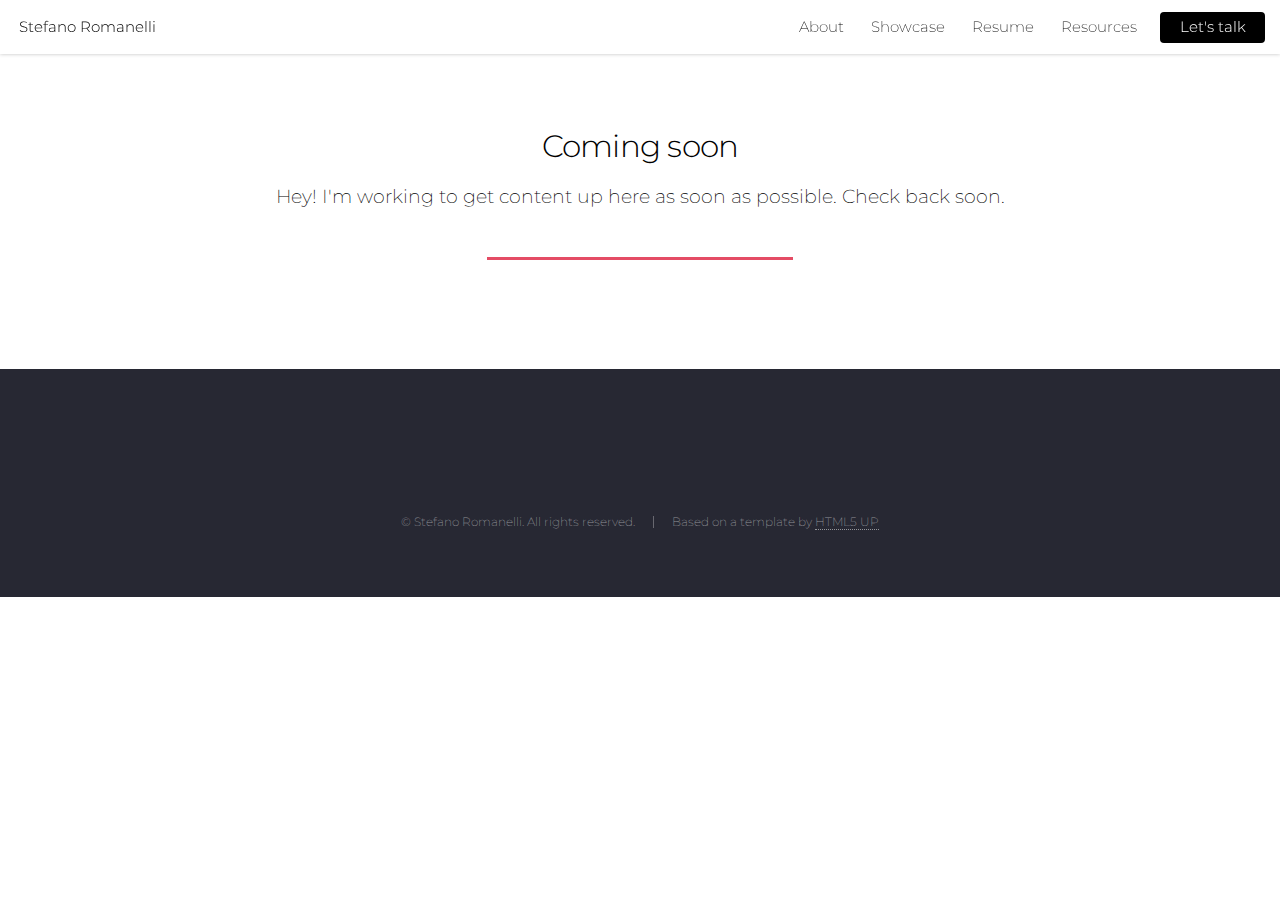
==== commit 3d7278e6: "Merge pull request #22 from steroman/add-analytics" ====
--- a/coming-soon.html
+++ b/coming-soon.html
@@ -6,6 +6,15 @@
 -->
 <html>
 	<head>
+				<!-- Global site tag (gtag.js) - Google Analytics -->
+		<script async src="https://www.googletagmanager.com/gtag/js?id=G-GLYBWK8KS3"></script>
+		<script>
+			window.dataLayer = window.dataLayer || [];
+			function gtag(){dataLayer.push(arguments);}
+			gtag('js', new Date());
+
+			gtag('config', 'G-GLYBWK8KS3');
+		</script>
 		<title>Coming soon</title>
 		<meta charset="utf-8" />
 		<meta name="viewport" content="width=device-width, initial-scale=1, user-scalable=no" />
@@ -20,7 +29,7 @@
 				<h1 id="logo"><a href="index.html">Stefano Romanelli</a></h1>
 				<nav id="nav">
 					<ul>
-						<li><a href="#one">About</a></li>
+						<li><a href="./index.html#one">About</a></li>
 						<li>
 							<a href="#">Showcase</a>
 							<ul>
--- a/assets/css/main.css
+++ b/assets/css/main.css
@@ -1,7 +1,7 @@
 @import url("fontawesome-all.min.css");
 @import url('https://fonts.googleapis.com/css2?family=Poppins:ital,wght@0,100;0,200;0,300;0,400;0,500;0,600;0,700;0,800;0,900;1,100;1,200;1,300;1,400;1,500;1,600;1,700;1,800;1,900&display=swap');
 @import url("https://fonts.googleapis.com/css?family=Roboto:100,300,100italic,300italic");
-
+@import url('https://fonts.googleapis.com/css2?family=Montserrat:ital,wght@0,100;0,200;0,300;0,400;0,500;0,600;0,700;0,800;0,900;1,100;1,200;1,300;1,400;1,500;1,600;1,700;1,800;1,900&display=swap');
 /*
 	Landed by HTML5 UP
 	html5up.net | @ajlkn
@@ -23,7 +23,7 @@
 	padding: 0;
 	border: 0;
 	font-size: 100%;
-	font: Poppins;
+	font: Montserrat;
 	vertical-align: baseline;}
 
 article, aside, details, figcaption, figure,
@@ -100,7 +100,7 @@
 	/* BODY TEXT AND MENU ITEMS */
 	body, input, select, textarea {
 		color: #000000 /*rgba(255, 255, 255, 0.75)*/;
-		font-family: "Poppins", "Roboto", Helvetica, sans-serif;
+		font-family: "Montserrat", "Poppins", "Roboto", Helvetica, sans-serif;
 		font-size: 15pt;
 		font-weight: 200;
 		line-height: 1.75em;
@@ -2833,7 +2833,7 @@
 		-webkit-transition: background-color 0.2s ease-in-out, color 0.2s ease-in-out, box-shadow 0.2s ease-in-out;
 		-ms-transition: background-color 0.2s ease-in-out, color 0.2s ease-in-out, box-shadow 0.2s ease-in-out;
 		transition: background-color 0.2s ease-in-out, color 0.2s ease-in-out, box-shadow 0.2s ease-in-out;
-		background-color: transparent;
+		background-color: /*transparent*/#000000;
 		border-radius: 4px;
 		border: 0;
 		box-shadow: inset 0 0 0 1px rgba(255, 255, 255, 0.3);
@@ -2856,7 +2856,6 @@
 		input[type="button"]:active,
 		.button:hover,
 		.button:active {
-			box-shadow: inset 0 0 0 1px #e44c65;
 			color: #e44c65 !important;
 		}
 
@@ -3676,7 +3675,7 @@
 				}
 
 				.spotlight .content {
-					background-color: #1c1d26;
+					background-color: #ffffff /*#1c1d26*/;
 					border-width: 0 !important;
 					border-top-width: 0.35em !important;
 					bottom: auto !important;
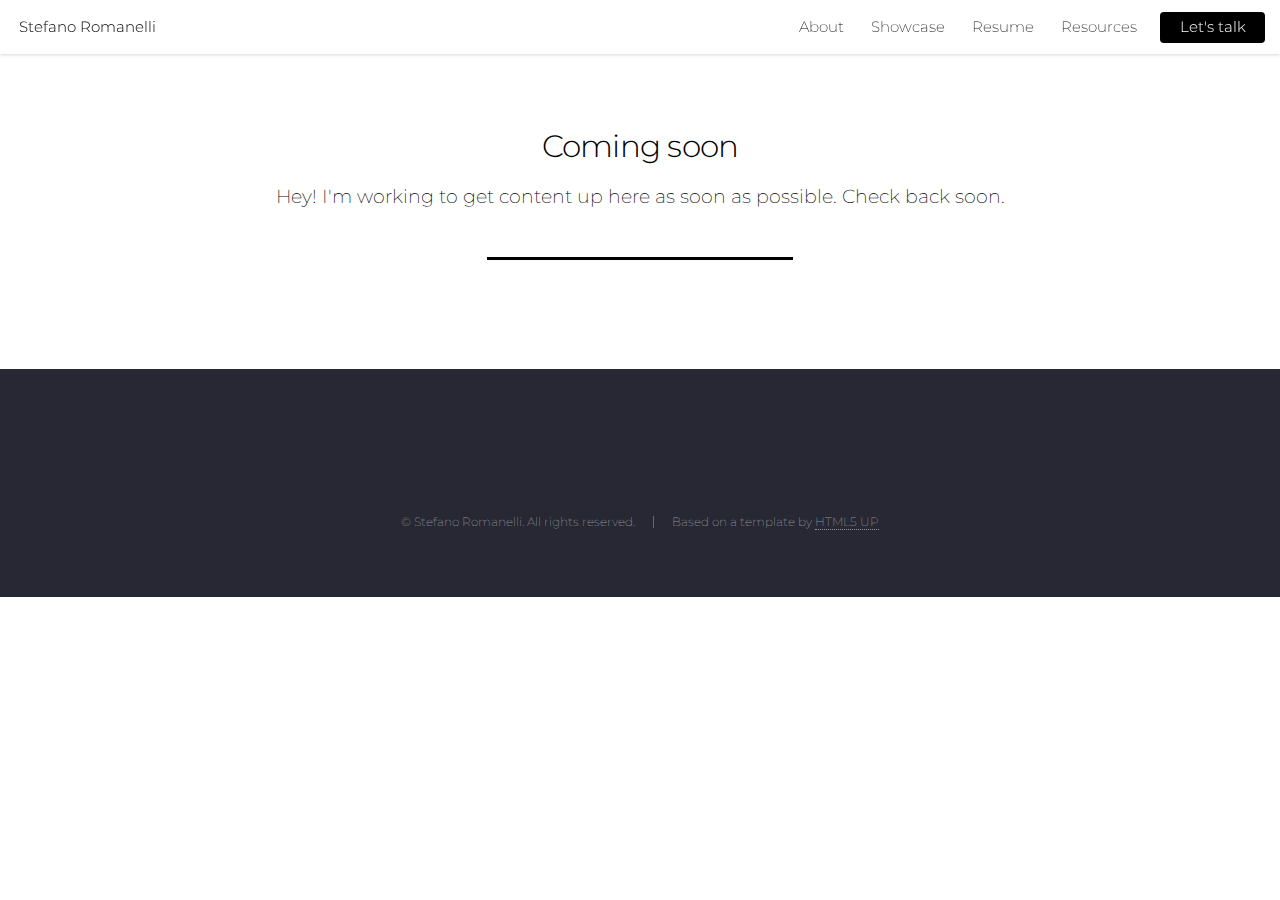
==== commit d4e36c60: "Merge pull request #27 from steroman/index-new-icons" ====
--- a/coming-soon.html
+++ b/coming-soon.html
@@ -6,14 +6,14 @@
 -->
 <html>
 	<head>
-				<!-- Global site tag (gtag.js) - Google Analytics -->
-		<script async src="https://www.googletagmanager.com/gtag/js?id=G-GLYBWK8KS3"></script>
+		<!-- Global site tag (gtag.js) - Google Analytics -->
+		<script async src="https://www.googletagmanager.com/gtag/js?id=G-HCF3TFHZTR"></script>
 		<script>
-			window.dataLayer = window.dataLayer || [];
-			function gtag(){dataLayer.push(arguments);}
-			gtag('js', new Date());
+		  window.dataLayer = window.dataLayer || [];
+		  function gtag(){dataLayer.push(arguments);}
+		  gtag('js', new Date());
 
-			gtag('config', 'G-GLYBWK8KS3');
+		  gtag('config', 'G-HCF3TFHZTR');
 		</script>
 		<title>Coming soon</title>
 		<meta charset="utf-8" />
@@ -26,8 +26,8 @@
 
 			<!-- Header -->
 			<header id="header">
-				<h1 id="logo"><a href="index.html">Stefano Romanelli</a></h1>
-				<nav id="nav">
+				<h1 id="logo"><a href="index.html"><span class="icon solid alt fas fa-pizza-slice"></span>
+Stefano Romanelli</a></h1>				<nav id="nav">
 					<ul>
 						<li><a href="./index.html#one">About</a></li>
 						<li>
@@ -72,10 +72,10 @@
 			<!-- Footer -->
 				<footer id="footer">
 					<ul class="icons">
-						<li><a href="https://twitter.com/stefanoebasta" class="icon brands alt fa-twitter" alt="not much there tho - most of my tweets have 0 likes"><span class="label">Twitter</span></a></li>
 						<li><a href="https://www.linkedin.com/in/stefanoromanelli" class="icon brands alt fa-linkedin-in" alt="My LinkedIn profile"><span class="label">LinkedIn</span></a></li>
 						<li><a href="https://github.com/steroman" class="icon brands alt fa-github" alt="My GitHub profile"><span class="label">GitHub</span></a></li>
-						<li><a href="#" class="icon solid alt fa-envelope"><span class="label">Email</span></a></li>
+						<li><a href="index.html" class="icon solid alt fa-envelope"><span class="label">Email</span></a></li>
+						<li><a href="https://twitter.com/stefanoebasta" class="icon brands alt fa-twitter" alt="not much there tho - most of my tweets have 0 likes"><span class="label">Twitter</span></a></li>
 					</ul>
 					<ul class="copyright">
 						<li>&copy; Stefano Romanelli. All rights reserved.</li><li>Based on a template by <a href="http://html5up.net">HTML5 UP</a></li>
--- a/assets/css/main.css
+++ b/assets/css/main.css
@@ -112,12 +112,12 @@
 		-ms-transition: border-color 0.2s ease-in-out, color 0.2s ease-in-out;
 		transition: border-color 0.2s ease-in-out, color 0.2s ease-in-out;
 		border-bottom: dotted 1px;
-		color: #e44c65;
+		color: #000000;
 		text-decoration: none;
 	}
 
 		a:hover {
-			color: #e44c65 !important;
+			color: #000000 !important;
 			border-bottom-color: transparent;
 		}
 
@@ -2186,8 +2186,10 @@
 		text-align: center;
 	}
 
+/* header separator */
+
 		header.major:after {
-			background: #e44c65;
+			background: #000000;
 			content: '';
 			display: inline-block;
 			height: 0.2em;
@@ -2471,13 +2473,14 @@
 			}
 
 		.icon.major {
-			background: #272833;
+/*			background: #272833; */
 			border-radius: 100%;
 			cursor: default;
 			display: inline-block;
 			height: 6em;
 			line-height: 5.65em;
-			margin: 0 0 2em 0;
+/*			margin: 0 0 2em 0; */
+			margin: 0 0 0 0;
 			text-align: center;
 			width: 6em;
 		}
@@ -2833,7 +2836,8 @@
 		-webkit-transition: background-color 0.2s ease-in-out, color 0.2s ease-in-out, box-shadow 0.2s ease-in-out;
 		-ms-transition: background-color 0.2s ease-in-out, color 0.2s ease-in-out, box-shadow 0.2s ease-in-out;
 		transition: background-color 0.2s ease-in-out, color 0.2s ease-in-out, box-shadow 0.2s ease-in-out;
-		background-color: /*transparent*/#000000;
+		background-color: #000000;
+/*		background-color: transparent; */
 		border-radius: 4px;
 		border: 0;
 		box-shadow: inset 0 0 0 1px rgba(255, 255, 255, 0.3);
@@ -2898,7 +2902,8 @@
 		input[type="reset"].primary,
 		input[type="button"].primary,
 		.button.primary {
-			background-color: #000000/*#e44c65*/;
+			background-color: #000000;
+/*		background-color: #e44c65; */
 			box-shadow: none;
 			color: #ffffff !important;
 		}
@@ -2907,7 +2912,8 @@
 			input[type="reset"].primary:hover,
 			input[type="button"].primary:hover,
 			.button.primary:hover {
-				background-color: #e76278;
+				color: #000000 !important;
+				background-color: #ffffff;
 			}
 
 			input[type="submit"].primary:active,
@@ -3139,7 +3145,7 @@
 		}
 
 		.spotlight.style1 .content {
-			border-color: #e44c65;
+			border-color: #00000;
 		}
 
 		.spotlight.style2 .content {
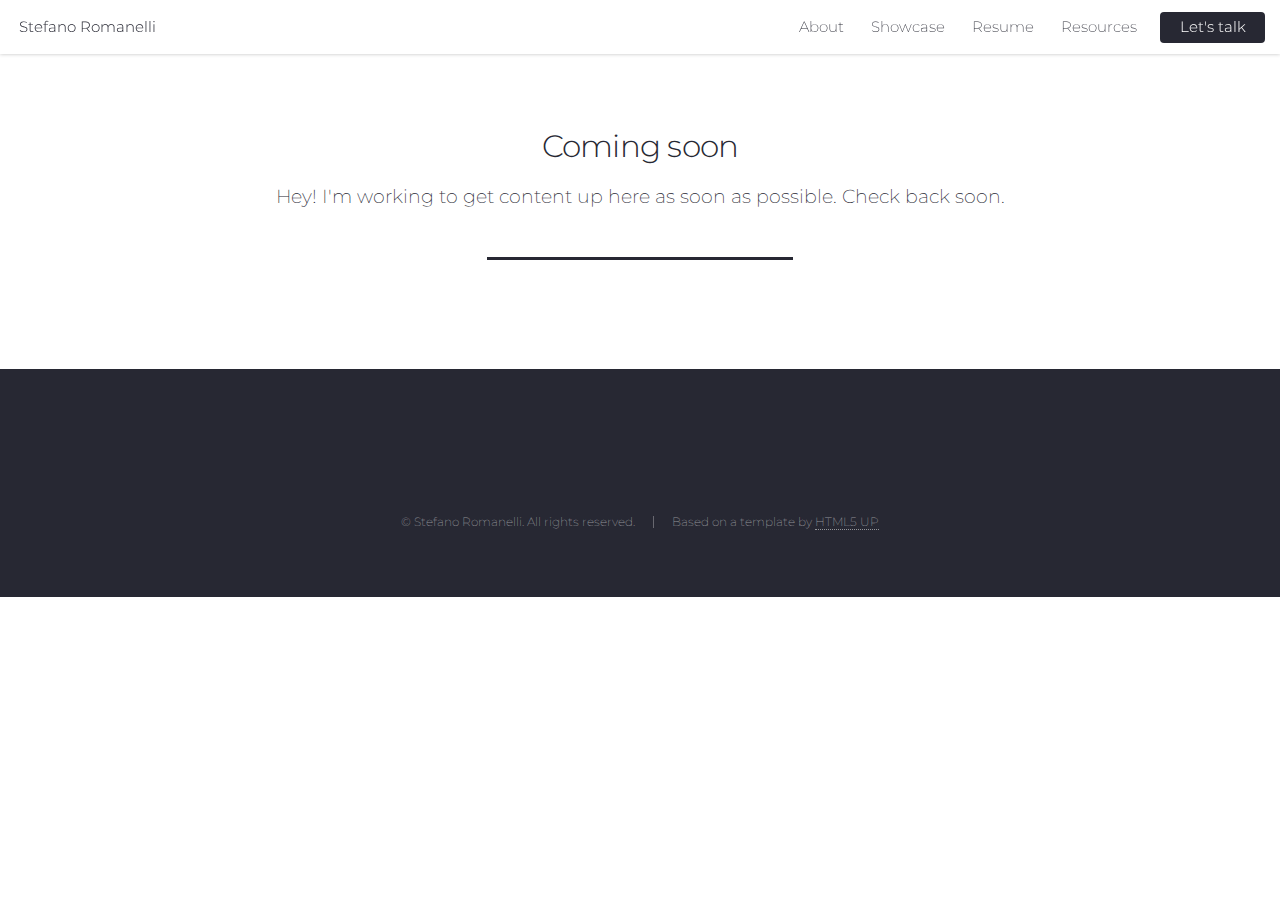
==== commit 5050d057: "add footer to other pages" ====
--- a/coming-soon.html
+++ b/coming-soon.html
@@ -70,17 +70,8 @@
 				</div>
 
 			<!-- Footer -->
-				<footer id="footer">
-					<ul class="icons">
-						<li><a href="https://www.linkedin.com/in/stefanoromanelli" class="icon brands alt fa-linkedin-in" alt="My LinkedIn profile"><span class="label">LinkedIn</span></a></li>
-						<li><a href="https://github.com/steroman" class="icon brands alt fa-github" alt="My GitHub profile"><span class="label">GitHub</span></a></li>
-						<li><a href="index.html" class="icon solid alt fa-envelope"><span class="label">Email</span></a></li>
-						<li><a href="https://twitter.com/stefanoebasta" class="icon brands alt fa-twitter" alt="not much there tho - most of my tweets have 0 likes"><span class="label">Twitter</span></a></li>
-					</ul>
-					<ul class="copyright">
-						<li>&copy; Stefano Romanelli. All rights reserved.</li><li>Based on a template by <a href="http://html5up.net">HTML5 UP</a></li>
-					</ul>
-				</footer>
+			<div data-include="assets/nav/footer.html">
+			</div>
 
 		</div>
 
@@ -93,6 +84,7 @@
 			<script src="assets/js/breakpoints.min.js"></script>
 			<script src="assets/js/util.js"></script>
 			<script src="assets/js/main.js"></script>
+			<script src="assets/js/HTMLInclude.min.js"></script>
 
 	</body>
 </html>
--- a/assets/css/main.css
+++ b/assets/css/main.css
@@ -99,7 +99,8 @@
 	}
 	/* BODY TEXT AND MENU ITEMS */
 	body, input, select, textarea {
-		color: #000000 /*rgba(255, 255, 255, 0.75)*/;
+		color: #272833;
+		/* color: rgba(255, 255, 255, 0.75); */
 		font-family: "Montserrat", "Poppins", "Roboto", Helvetica, sans-serif;
 		font-size: 15pt;
 		font-weight: 200;
@@ -112,13 +113,21 @@
 		-ms-transition: border-color 0.2s ease-in-out, color 0.2s ease-in-out;
 		transition: border-color 0.2s ease-in-out, color 0.2s ease-in-out;
 		border-bottom: dotted 1px;
-		color: #000000;
+		color: #272833;
 		text-decoration: none;
 	}
 
+/* link hover color */
+
 		a:hover {
-			color: #000000 !important;
+			color: #272833 !important;
 			border-bottom-color: transparent;
+		}
+
+/* footer link icons hover color*/
+
+		a.icon:hover {
+			color: rgba(255, 255, 255, 0.5) !important;
 		}
 
 	strong, b {
@@ -135,14 +144,14 @@
 	}
 	/* TEXT SETTINGS*/
 	h1, h2, h3, h4, h5, h6 {
-		color: #000000;
+		color: #272833;
 		font-weight: 300;
 		line-height: 1em;
 		margin: 0 0 1em 0;
 	}
 
 		h1 a, h2 a, h3 a, h4 a, h5 a, h6 a {
-			color: inherit;
+			color: #272833;
 			border: 0;
 		}
 
@@ -741,6 +750,14 @@
 			margin-left: 16.66667%;
 		}
 
+		.row > .col-2point5 {
+			width: 20%;
+		}
+
+		.row > .off-2point5 {
+			margin-left: 20%;
+		}
+
 		.row > .col-3 {
 			width: 25%;
 		}
@@ -765,13 +782,13 @@
 			margin-left: 41.66667%;
 		}
 
-		.row > .col-6 {
-			width: 50%;
-		}
-
-		.row > .off-6 {
-			margin-left: 50%;
-		}
+			.row > .col-6 {
+				width: 50%;
+			}
+
+			.row > .off-6 {
+				margin-left: 50%;
+			}
 
 		.row > .col-7 {
 			width: 58.33333%;
@@ -779,6 +796,14 @@
 
 		.row > .off-7 {
 			margin-left: 58.33333%;
+		}
+
+		.row > .col-7point5 {
+			width: 60%;
+		}
+
+		.row > .off-7point5 {
+			margin-left: 60%;
 		}
 
 		.row > .col-8 {
@@ -2155,7 +2180,7 @@
 	}
 	/* HEADER PARAGRAPH HERO */
 	header p {
-		color: #000000;
+		color: #272833;
 		position: relative;
 		margin: 0 0 1.5em 0;
 	}
@@ -2189,7 +2214,7 @@
 /* header separator */
 
 		header.major:after {
-			background: #000000;
+			background: #272833;
 			content: '';
 			display: inline-block;
 			height: 0.2em;
@@ -2419,8 +2444,15 @@
 		text-decoration: none;
 		border-bottom: none;
 		position: relative;
-	}
-
+		color: #ffffff;
+	}
+
+	.icon.logo {
+		text-decoration: none;
+		border-bottom: none;
+		position: relative;
+		color: #272833;
+	}
 		.icon:before {
 			-moz-osx-font-smoothing: grayscale;
 			-webkit-font-smoothing: antialiased;
@@ -2836,7 +2868,7 @@
 		-webkit-transition: background-color 0.2s ease-in-out, color 0.2s ease-in-out, box-shadow 0.2s ease-in-out;
 		-ms-transition: background-color 0.2s ease-in-out, color 0.2s ease-in-out, box-shadow 0.2s ease-in-out;
 		transition: background-color 0.2s ease-in-out, color 0.2s ease-in-out, box-shadow 0.2s ease-in-out;
-		background-color: #000000;
+		background-color: #272833;
 /*		background-color: transparent; */
 		border-radius: 4px;
 		border: 0;
@@ -2860,7 +2892,8 @@
 		input[type="button"]:active,
 		.button:hover,
 		.button:active {
-			color: #e44c65 !important;
+			color: #272833 !important;
+			background: #ffffff;
 		}
 
 		input[type="submit"]:active,
@@ -2902,7 +2935,7 @@
 		input[type="reset"].primary,
 		input[type="button"].primary,
 		.button.primary {
-			background-color: #000000;
+			background-color: #272833;
 /*		background-color: #e44c65; */
 			box-shadow: none;
 			color: #ffffff !important;
@@ -2912,7 +2945,7 @@
 			input[type="reset"].primary:hover,
 			input[type="button"].primary:hover,
 			.button.primary:hover {
-				color: #000000 !important;
+				color: #272833 !important;
 				background-color: #ffffff;
 			}
 
@@ -3346,7 +3379,7 @@
 			}
 
 			.dropotron > li.active > a, .dropotron > li.active > span {
-				color: #e44c65;
+				color: #272833;
 			}
 
 		.dropotron.level-0 {
@@ -3434,9 +3467,9 @@
 						#header nav ul li a:not(.button):before, #header nav ul li span:not(.button):before {
 							margin-right: 0.5em;
 						}
-
+/* active nav bar item color */
 					#header nav ul li.active > a, #header nav ul li.active > span {
-						color: #e44c65;
+						color: #272833;
 					}
 
 					#header nav ul li > ul {
@@ -3935,9 +3968,9 @@
 						font-family: 'Font Awesome 5 Free';
 						font-weight: 900;
 					}
-
+/*Mobile Menu button*/
 					#titleBar .toggle:before {
-						background: #e44c65;
+						background: #272833;
 						color: rgba(255, 255, 255, 0.5);
 						content: '\f0c9';
 						display: block;
@@ -3987,7 +4020,7 @@
 				}
 
 					#navPanel .link:hover {
-						color: inherit !important;
+						color: #ffffff !important;
 					}
 
 					#navPanel .link:first-child {
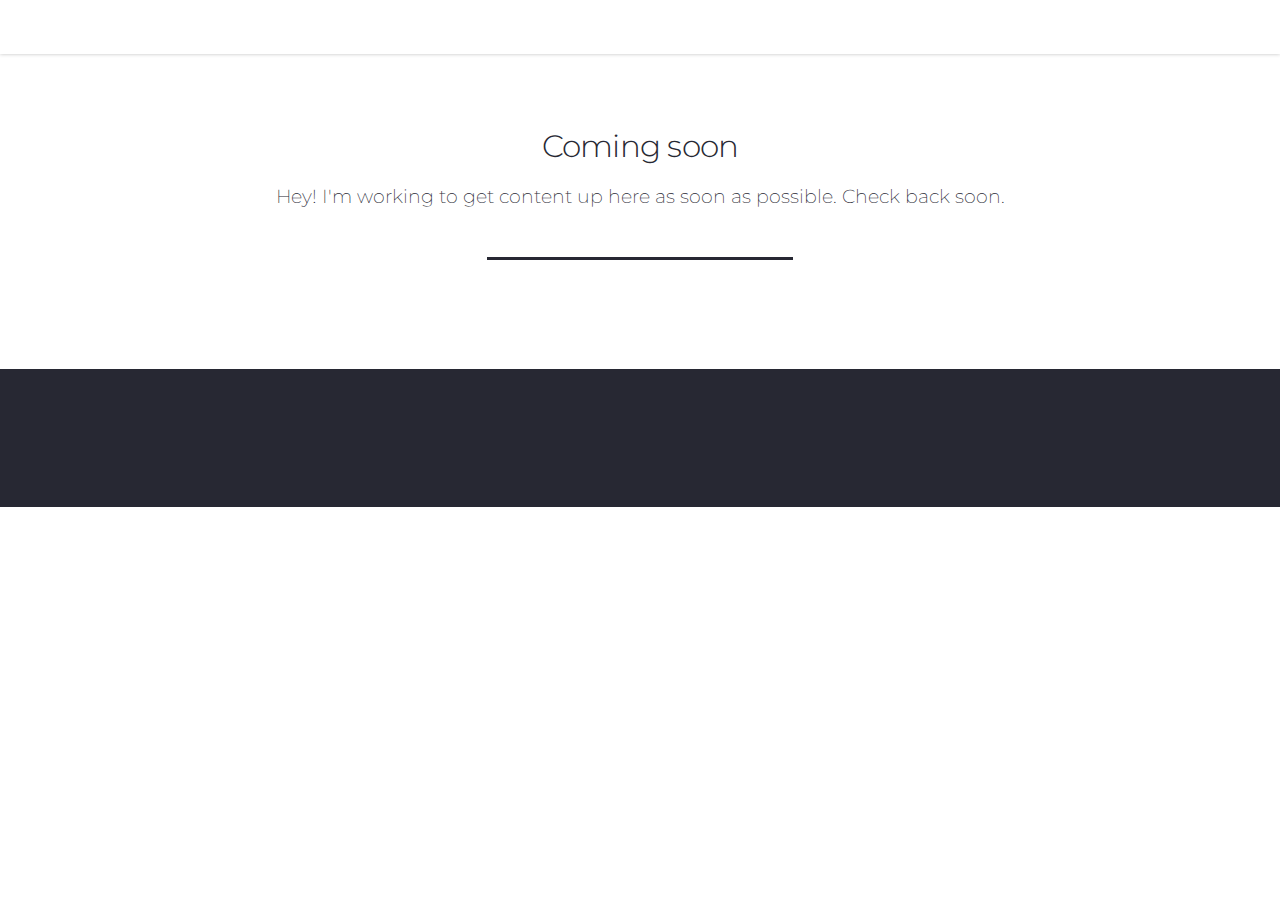
==== commit d755f112: "make header and footer external on all pages" ====
--- a/coming-soon.html
+++ b/coming-soon.html
@@ -6,6 +6,7 @@
 -->
 <html>
 	<head>
+		<link rel="icon" type="image/png" href="favicon.png"/>
 		<!-- Global site tag (gtag.js) - Google Analytics -->
 		<script async src="https://www.googletagmanager.com/gtag/js?id=G-HCF3TFHZTR"></script>
 		<script>
@@ -24,40 +25,10 @@
 	<body class="is-preload">
 		<div id="page-wrapper">
 
-			<!-- Header -->
-			<header id="header">
-				<h1 id="logo"><a href="index.html"><span class="icon solid alt fas fa-pizza-slice"></span>
-Stefano Romanelli</a></h1>				<nav id="nav">
-					<ul>
-						<li><a href="./index.html#one">About</a></li>
-						<li>
-							<a href="#">Showcase</a>
-							<ul>
-								<li><a href="onboarding.html">App onboarding</a></li>
-								<li><a href="coming-soon.html">Page not found (Soon)</a></li>
-								<li><a href="coming-soon.html">User guide (Soon)</a></li>
-								<!--<li>
-									<a href="#">Submenu</a>
-									<ul>
-										<li><a href="#">Option 1</a></li>
-										<li><a href="#">Option 2</a></li>
-										<li><a href="#">Option 3</a></li>
-										<li><a href="#">Option 4</a></li>
-									</ul>
-								</li>-->
-							</ul>
-						</li>
-						<li><a href="./resume.html">Resume</a></li>
-						<li>
-							<a href="#">Resources</a>
-							<ul>
-								<li><a href="http://bit.ly/doc-template-web">Copy doc template</a></li>
-								<li><a href="https://github.com/steroman/portfolio">Clone this website</a></li>
-							</ul>
-						<li><a href="#" class="button primary">Let's talk</a></li>
-					</ul>
-				</nav>
-			</header>
+
+					<!-- Header -->
+					<div id="header">
+					</div>
 
 			<!-- Main -->
 				<div id="main" class="wrapper style1">
@@ -69,9 +40,9 @@
 					</div>
 				</div>
 
-			<!-- Footer -->
-			<div data-include="assets/nav/footer.html">
-			</div>
+				<!-- Footer -->
+				<div id="footer">
+				</div>
 
 		</div>
 
@@ -84,7 +55,9 @@
 			<script src="assets/js/breakpoints.min.js"></script>
 			<script src="assets/js/util.js"></script>
 			<script src="assets/js/main.js"></script>
-			<script src="assets/js/HTMLInclude.min.js"></script>
-
+			<script>
+				$("#header").load("assets/nav/header.html");
+				$("#footer").load("assets/nav/footer.html");
+			</script>
 	</body>
 </html>
